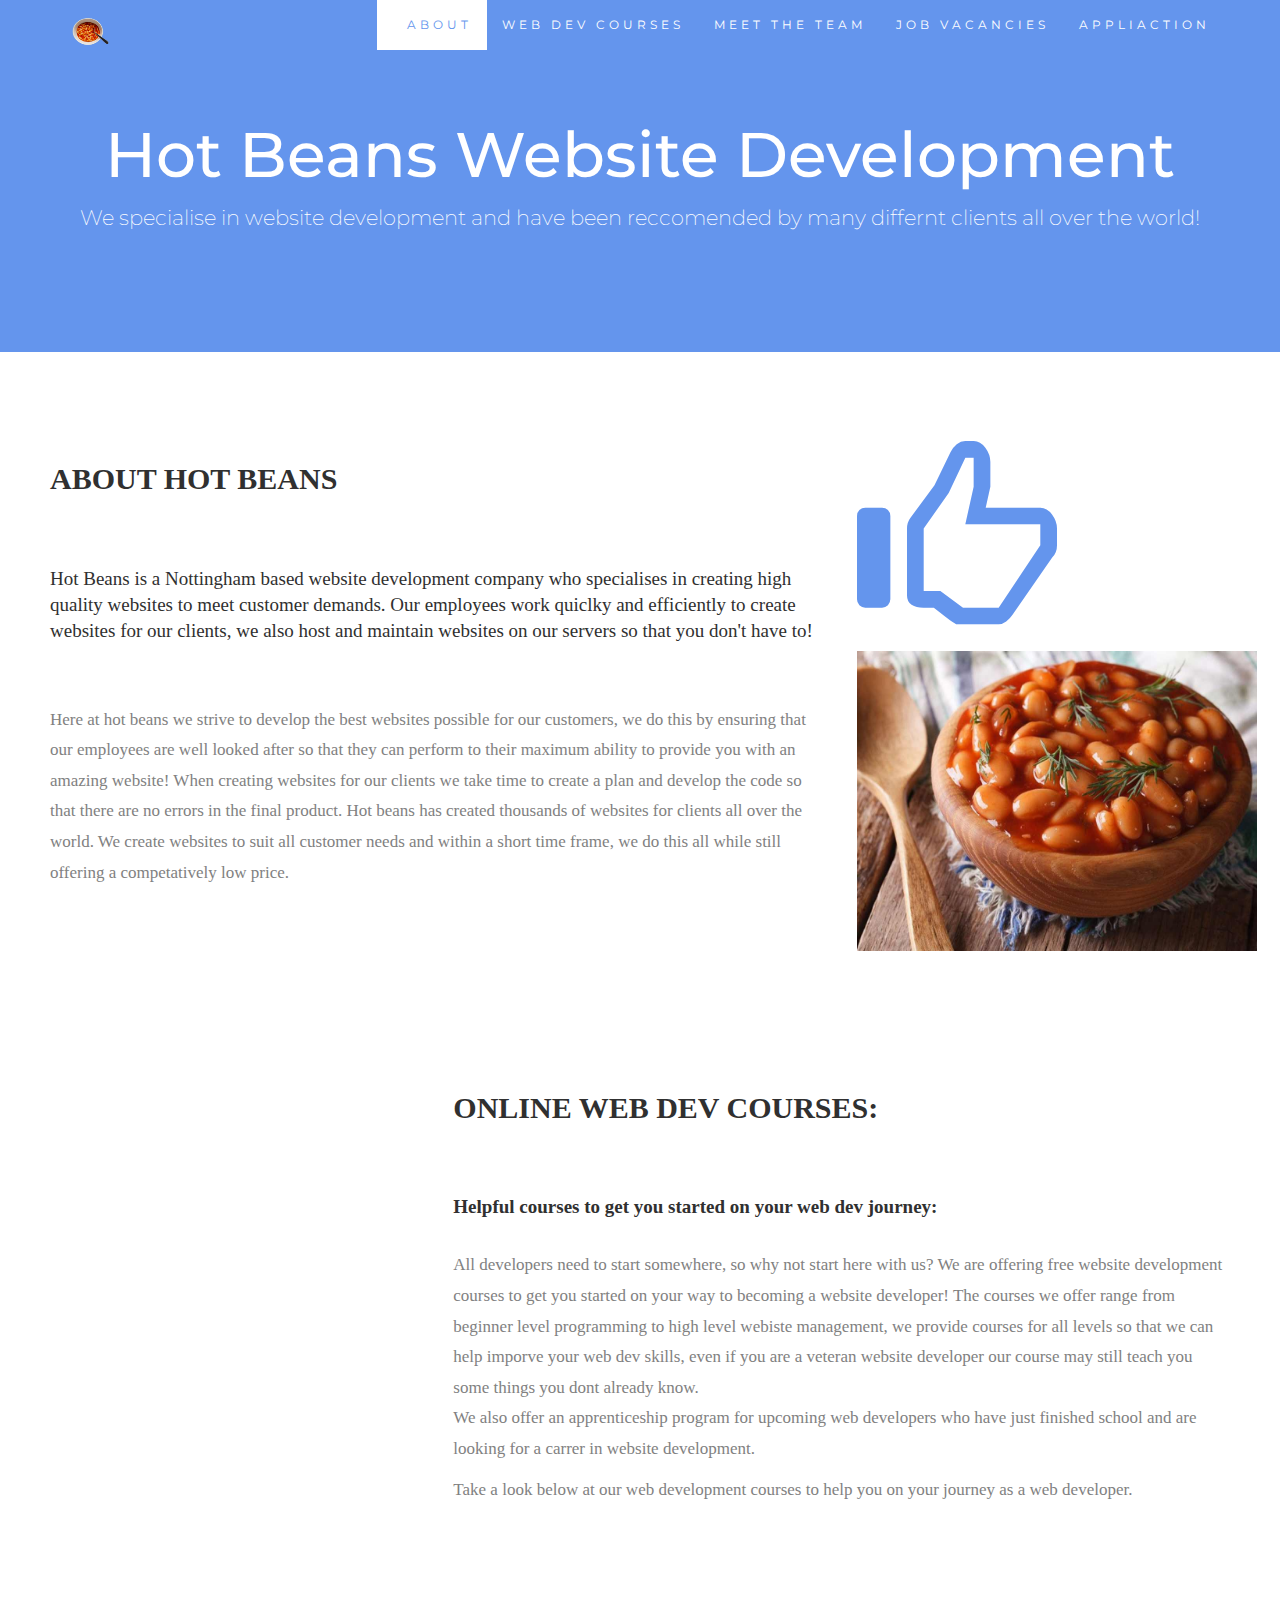
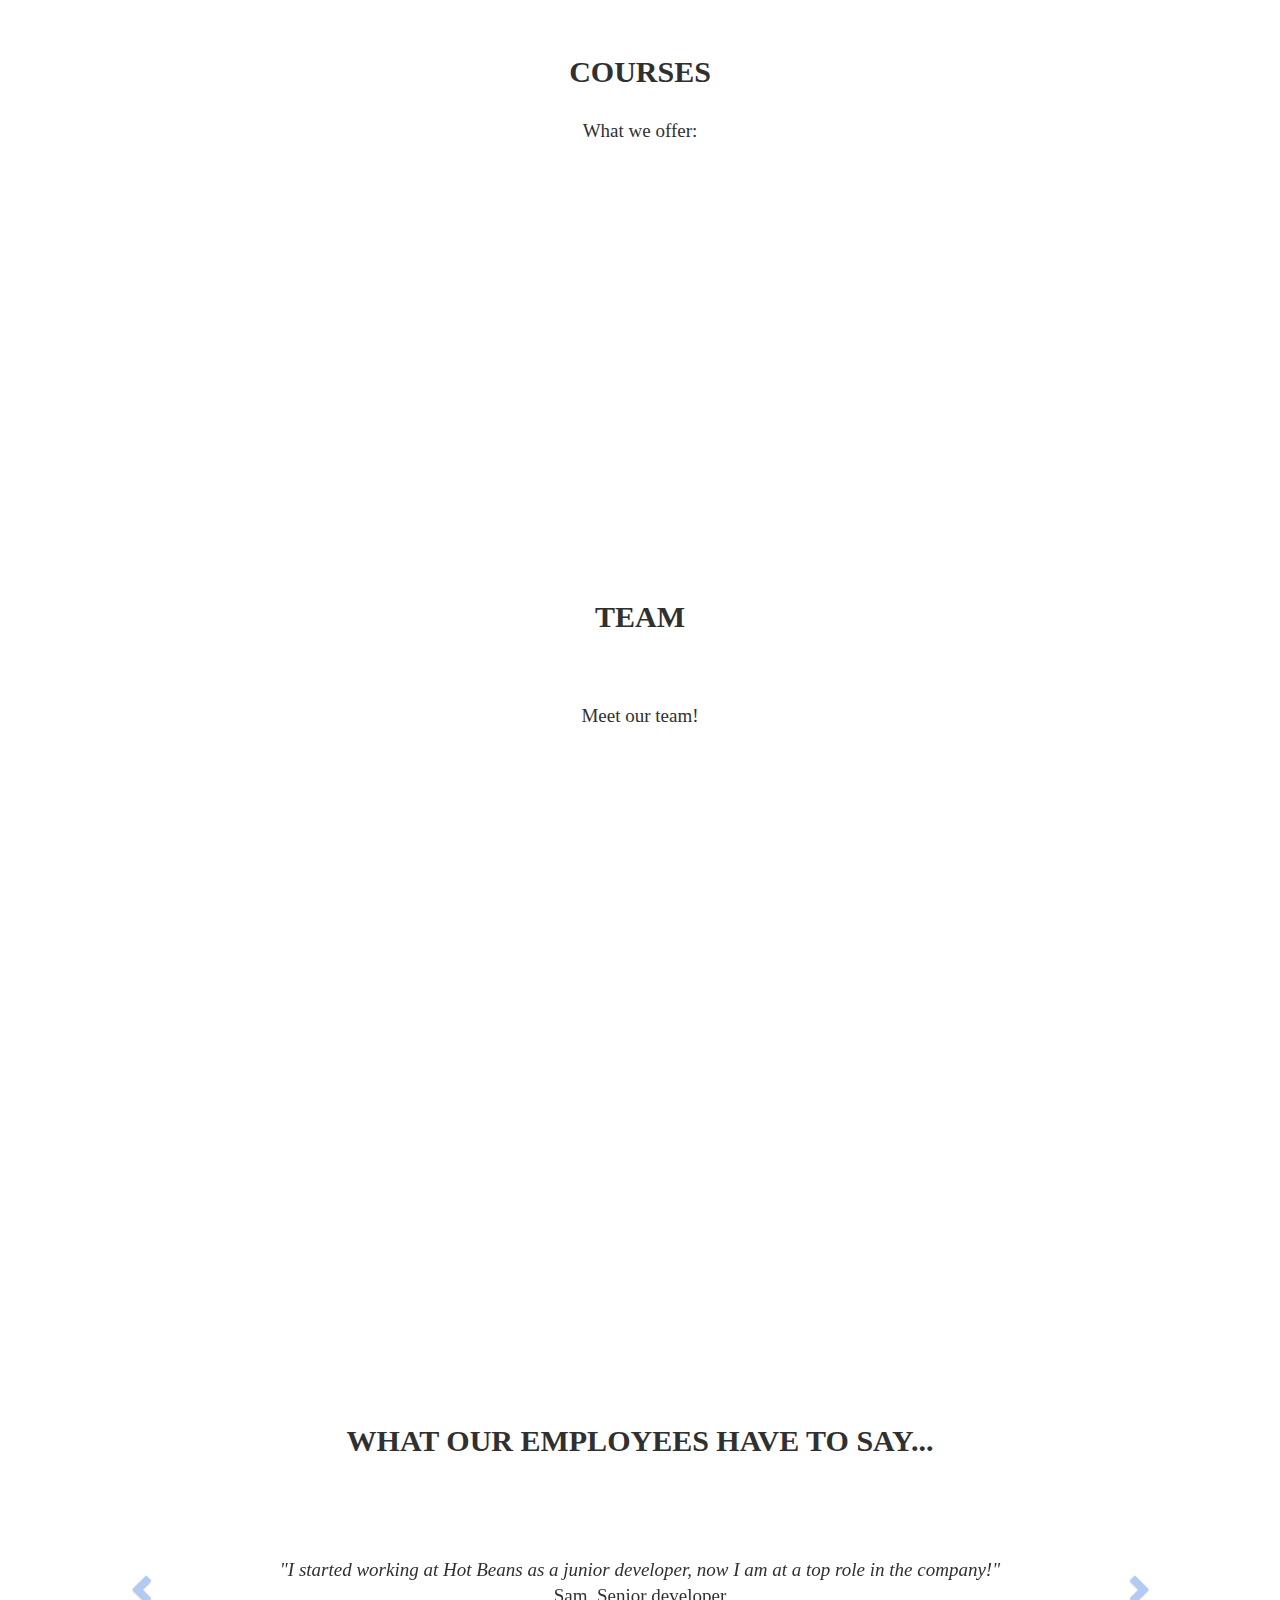
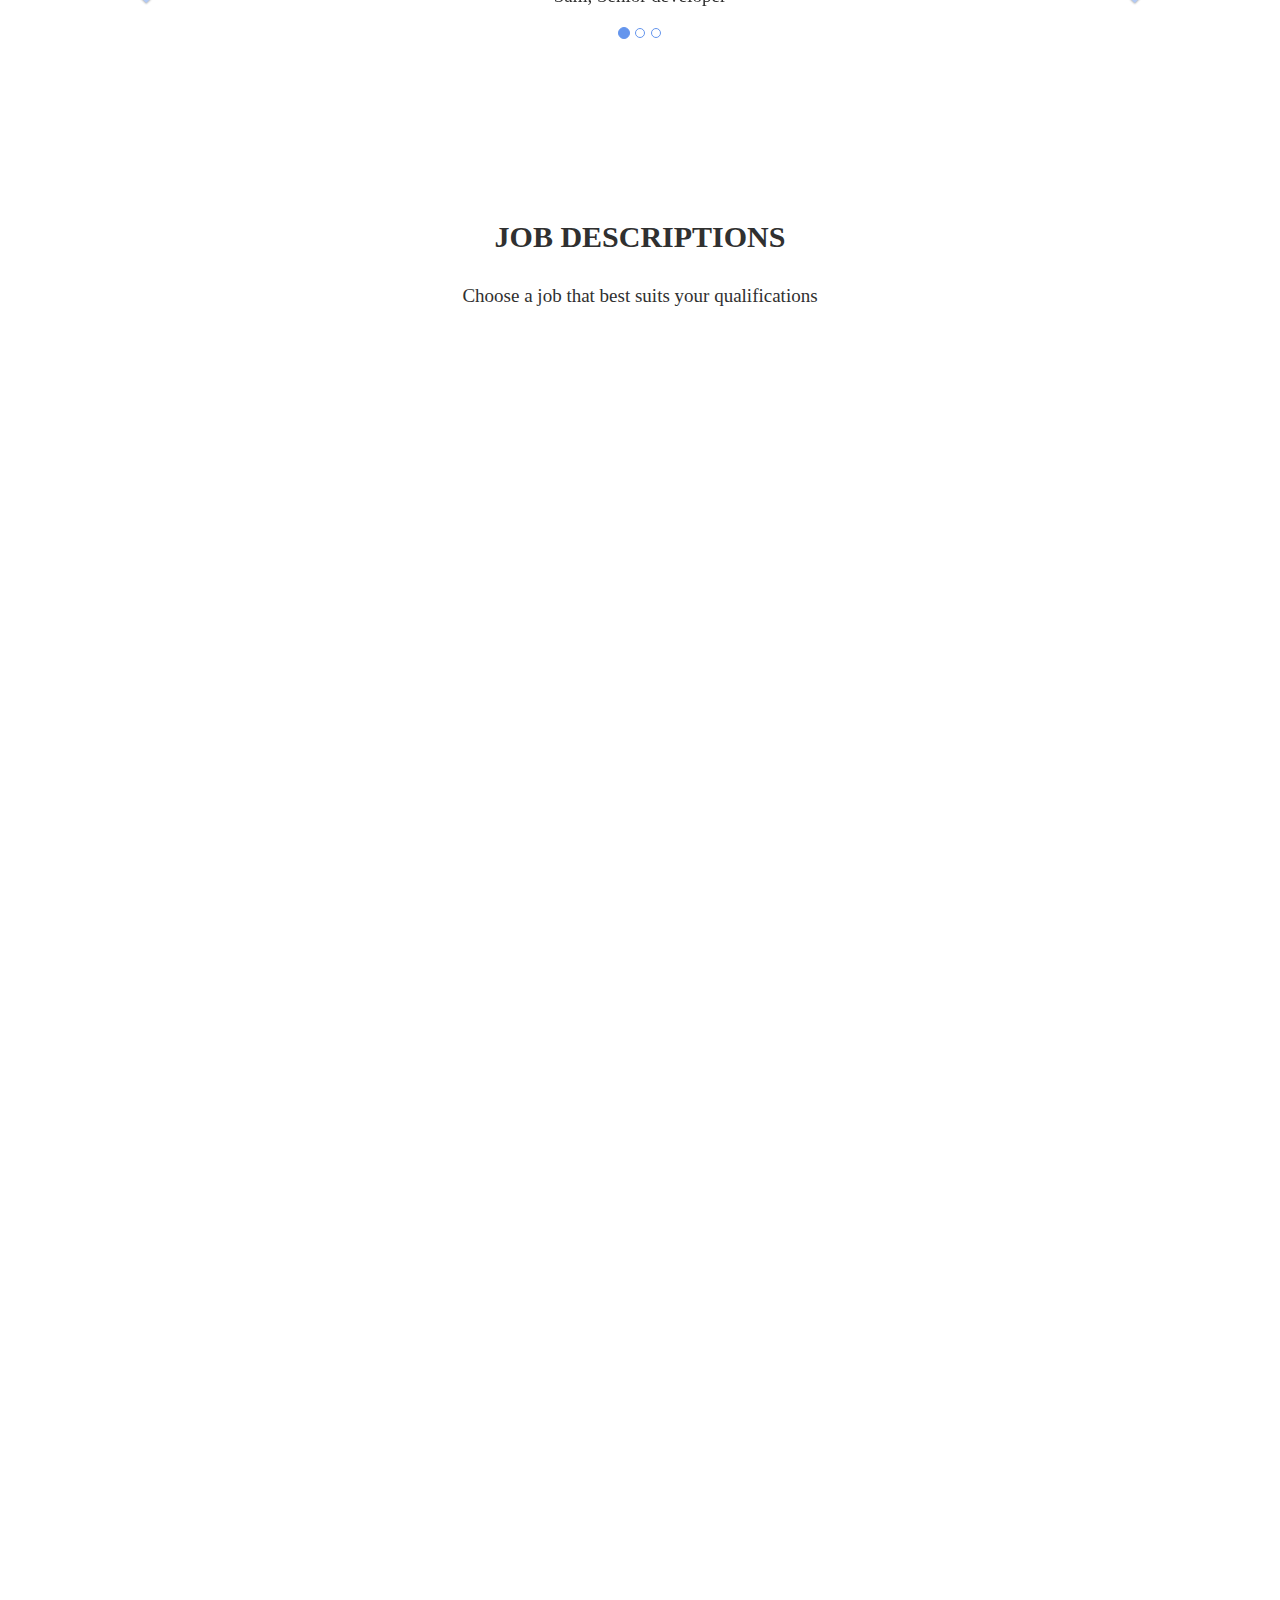
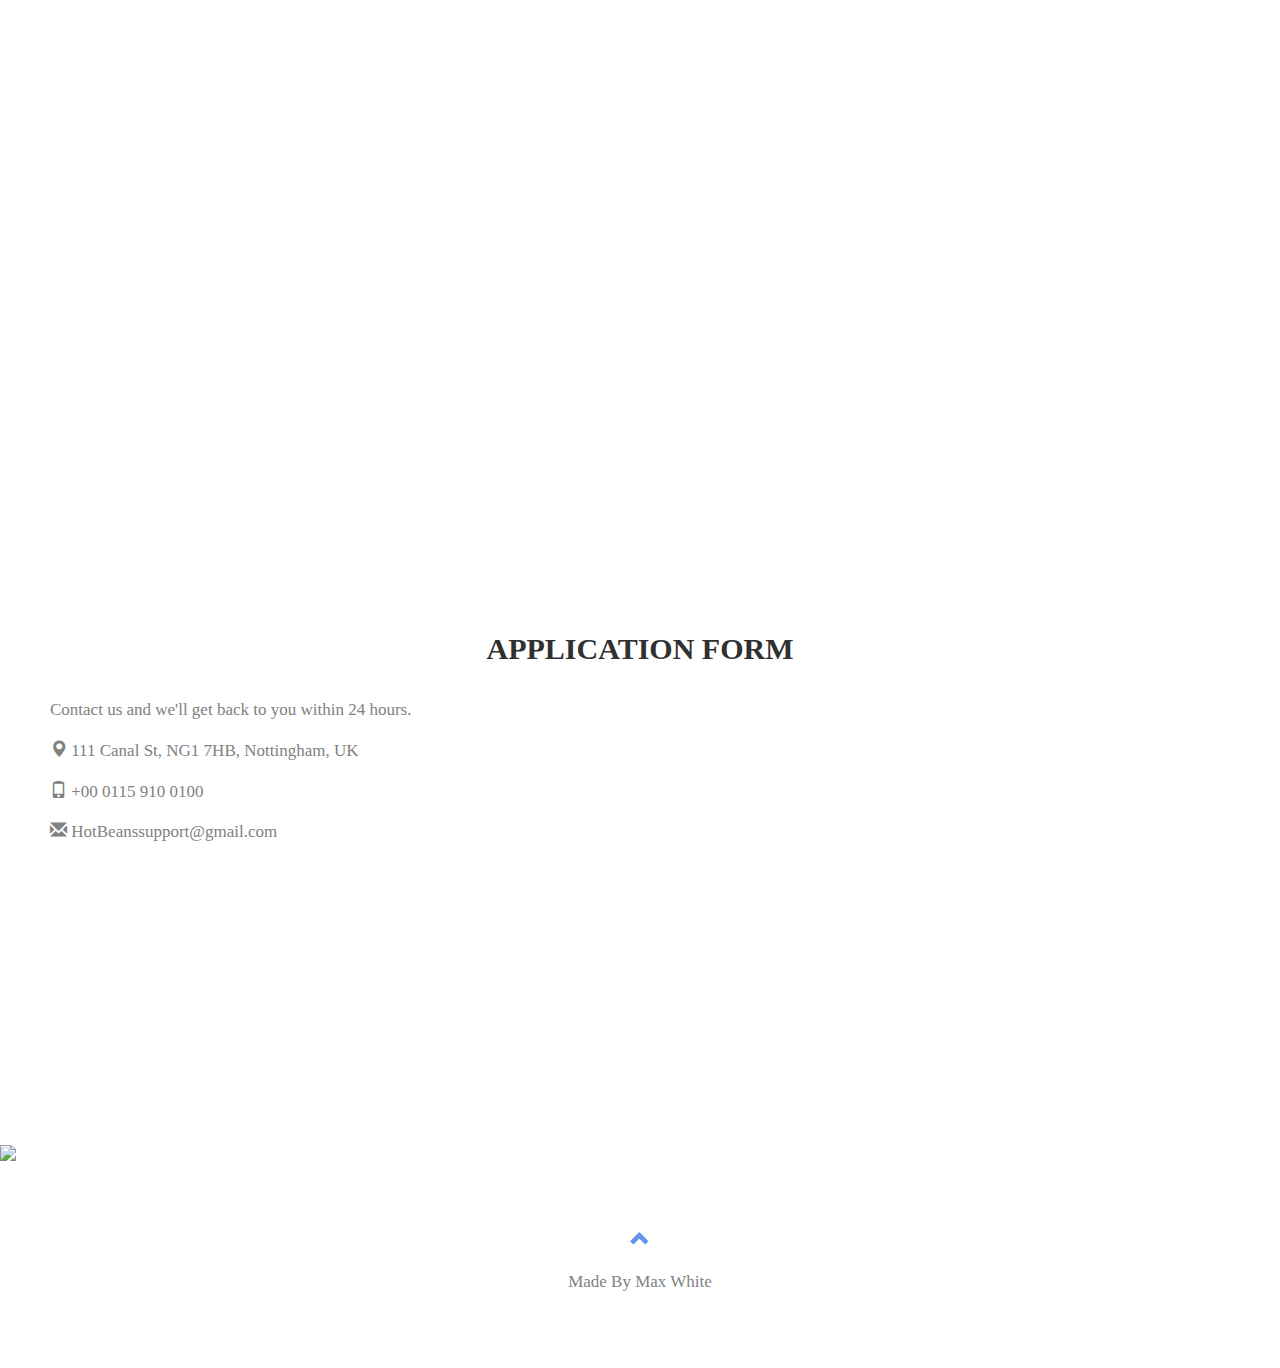
==== index.html @ d97279e7 "second commit" ====
<!DOCTYPE html>
<html lang="en">
<head>
  <!-- Theme Made By www.w3schools.com -->
  <title>Hot Beans Website Development</title>
  <meta charset="utf-8">
  <meta name="viewport" content="width=device-width, initial-scale=1">
  <link rel="stylesheet" href="https://maxcdn.bootstrapcdn.com/bootstrap/3.4.1/css/bootstrap.min.css">
  <link rel="stylesheet" href="styles.css">
  <link href="https://fonts.googleapis.com/css?family=Montserrat" rel="stylesheet" type="text/css">
  <link href="https://fonts.googleapis.com/css?family=Lato" rel="stylesheet" type="text/css">
  <script src="https://ajax.googleapis.com/ajax/libs/jquery/3.5.1/jquery.min.js"></script>
  <script src="https://maxcdn.bootstrapcdn.com/bootstrap/3.4.1/js/bootstrap.min.js"></script>

</head>
<body id="myPage" data-spy="scroll" data-target=".navbar" data-offset="60">

<nav class="navbar navbar-default navbar-fixed-top">
  <div class="container">
    <div class="navbar-header">
      <button type="button" class="navbar-toggle" data-toggle="collapse" data-target="#myNavbar">
        <span class="icon-bar"></span>
        <span class="icon-bar"></span>
        <span class="icon-bar"></span>                        
      </button>
      <a class="navbar-brand" href="#myPage"> <img src="HotBeansLogo.png" width = 40 height = 35>
    </div>
    <div class="collapse navbar-collapse" id="myNavbar">
      <ul class="nav navbar-nav navbar-right">
        <li><a href="#about">ABOUT</a></li>
        <li><a href="#services">WEB DEV COURSES</a></li>
        <li><a href="#portfolio">MEET THE TEAM</a></li>
        <li><a href="#pricing">JOB VACANCIES</a></li>
        <li><a href="#contact">APPLIACTION</a></li>
      </ul>
    </div>
  </div>
</nav>

<div class="jumbotron text-center">
  <h1>Hot Beans Website Development</h1> 
  <p>We specialise in website development and have been reccomended by many differnt clients all over the world!</p> 
  <form>
    <div class="input-group">
      <!input type="email" class="form-control" size="50" placeholder="Email Address" required>
      <!div class="input-group-btn">
        <!button type="button" class="btn btn-danger"></!button>
      </!div>
    </div>
  </form>
</div>

<!-- Container (About Section) -->
<div id="about" class="container-fluid">
  <div class="row">
    <div class="col-sm-8">
      <h2>About Hot Beans </h2><br>
      <h4>Hot Beans is a Nottingham based website development company who specialises in creating high quality websites to meet customer demands. Our employees work quiclky and efficiently to create websites for our clients, we also host and maintain websites on our servers so that you don't have to!</h4><br>
      <p>Here at hot beans we strive to develop the best websites possible for our customers, we do this by ensuring that our employees are well looked after so that they can perform to their maximum ability to provide you with an amazing website! When creating websites for our clients we take time to create a plan and develop the code so that there are no errors in the final product. Hot beans has created thousands of websites for clients all over the world. We create websites to suit all customer needs and within a short time frame, we do this all while still offering a competatively low price.</p>
      
    </div>
    <div class="col-sm-4">
      <span class="glyphicon glyphicon-thumbs-up logo"></span>
      <img src="Beans2.jpg" alt="beans2" width="400" height="300">
    </div>
  </div>
</div>

<div class="container-fluid bg-grey">
  <div class="row">
    <div class="col-sm-4">
      <span class="glyphicon glyphicon-link logo slideanim"></span>
    </div>
    <div class="col-sm-8">
      <h2>Online web dev courses:</h2><br>
      <h4><strong>Helpful courses to get you started on your web dev journey:</strong> </h4>All developers need to start somewhere, so why not start here with us? We are offering free website development courses to get you started on your way to becoming a website developer! 
      The courses we offer range from beginner level programming to high level webiste management, we provide courses for all levels so that we can help imporve your web dev skills, even if you are a veteran website developer our course may still teach you some things you dont already know. <br>
      <p>We also offer an apprenticeship program for upcoming web developers who have just finished school and are looking for a carrer in website development.</p>
      <p>Take a look below at our web development courses to help you on your journey as a web developer.</p>
    </div>
  </div>
</div>

<!-- Container (Services Section) -->
<div id="services" class="container-fluid text-center">
  <h2>COURSES</h2>
  <h4>What we offer:</h4>
  <br>
  <div class="row slideanim">
    <div class="col-sm-4">
      
      <h4>HTML Basics</h4>
      <a href="https://www.w3schools.com/html/html_basic.asp">Basic HTML starter course</a>
    </div>
    <div class="col-sm-4">
      
      <h4>Complete web dev bootcamp (2022)</h4>
      <a href="https://www.udemy.com/course/the-web-developer-bootcamp/">Full website development guide on udemy (Paid)</a>
    </div>
    <div class="col-sm-4">
      
      <h4>CSS Tutorial</h4>
      <a href="https://www.w3schools.com/css/">Beginner CSS tutorial</a>
    </div>
  </div>
  <br><br>
  <div class="row slideanim">
    <div class="col-sm-4">
      
      <h4>JavaScript introduction</h4>
      <a href="https://www.w3schools.com/js/js_intro.asp">Beginners introduction to JavaScript</a>
    </div>
    <div class="col-sm-4">
      
      <h4>Codeacademy Course</h4>
      <a href="https://www.codecademy.com/learn/learn-html">Beginner HTML course (approx 9 hours completion)</a>
    </div>
    <div class="col-sm-4">
      
      <h4 style="color:#303030;">Advanced HTML course</h4>
      <a href="https://learn.shayhowe.com/advanced-html-css/">HTML course (Advanced)</a>
    </div>
  </div>
</div>

<!-- Container (Portfolio Section) -->
<div id="portfolio" class="container-fluid text-center bg-grey">
  <h2>Team</h2><br>
  <h4>Meet our team!</h4>
  <div class="row text-center slideanim">
    <div class="col-sm-4">
      <div class="thumbnail">
        <img src="CEO.jpg" alt="Georgio" width="400" height="300">
        <p><strong>Georgio</strong></p>
        <p>Hot Beans CEO - Georgio</p>
      </div>
    </div>
    <div class="col-sm-4">
      <div class="thumbnail">
        <img src="sam.jpg" alt="Sam" width="400" height="300">
        <p><strong>Sam</strong></p>
        <p>Senior developer</p>
      </div>
    </div>
    <div class="col-sm-4">
      <div class="thumbnail">
        <img src="shay.jpg" alt="Shay" width="400" height="300">
        <p><strong> Shay</strong></p>
        <p>Junior developer</p>
      </div>
    </div>
  </div><br>
  
  <h2>What our employees have to say...</h2>
  <div id="myCarousel" class="carousel slide text-center" data-ride="carousel">
    <!-- Indicators -->
    <ol class="carousel-indicators">
      <li data-target="#myCarousel" data-slide-to="0" class="active"></li>
      <li data-target="#myCarousel" data-slide-to="1"></li>
      <li data-target="#myCarousel" data-slide-to="2"></li>
    </ol>

    <!-- Wrapper for slides -->
    <div class="carousel-inner" role="listbox">
      <div class="item active">
        <h4>"I started working at Hot Beans as a junior developer, now I am at a top role in the company!"<br><span>Sam, Senior developer</span></h4>
      </div>
      <div class="item">
        <h4>"I have been the CEO of Hot Beans for over 5 years, and I could not be happier!"<br><span>Georgio, CEO</span></h4>
      </div>
      <div class="item">
        <h4>"My colleagues at Hot Beans have helped me improve my skills and grow as a website developer."<br><span>Shay, Junior developer</span></h4>
      </div>
    </div>

    <!-- Left and right controls -->
    <a class="left carousel-control" href="#myCarousel" role="button" data-slide="prev">
      <span class="glyphicon glyphicon-chevron-left" aria-hidden="true"></span>
      <span class="sr-only">Previous</span>
    </a>
    <a class="right carousel-control" href="#myCarousel" role="button" data-slide="next">
      <span class="glyphicon glyphicon-chevron-right" aria-hidden="true"></span>
      <span class="sr-only">Next</span>
    </a>
  </div>
</div>

<!-- Container (Pricing Section) -->
<div id="pricing" class="container-fluid">
  <div class="text-center">
    <h2>JOB DESCRIPTIONS</h2>
    <h4>Choose a job that best suits your qualifications</h4>
  </div>
  <div class="row slideanim">
    <div class="col-sm-4 col-xs-12">
      <div class="panel panel-default text-center">
        <div class="panel-heading">
          <h1>Junior developer</h1>
        </div>
        <div class="panel-body">
          <p>Hot Beans is looking for junior web developers!<p>
          <p>Arnold, Nottingham NG5 6BG<p>
          <p>Full time job<p>
          <p>Monday – Friday, no weekends (Optional work from home)<p>
          <p>We are a web development company that have developed hundreds of websites for different clients over the past 6 years.<p>
          <p> We are looking for individuals to join our team who are passionate about web development and programming.</p>
          <p>You must be willing to learn and have a basic understanding of web development concepts.</p>
          <p>Employees must also be dedicated to their work and be able to meet deadlines and collaborate with others on team projects.</p>
          <p> We would love to see you on our team as a junior web developer!</p>
        </div>
        <div class="panel-footer">
          <p>Requirements:</p>
          <p>Proven experience with HTML5, JavaScript and CSS3<p>
          <p>Experience with Microsoft applications (word, excel, etc)<p>
          <p>Be able to write code from scratch</p>
          <p>Write clean and efficient code</p>
          <p>punctual</p>
          <P>Work well with peers</P>
          <p>Experience with version control software(e.g. Github)</p>
          <p>Staying up to date with new and upcoming technologies </p>
        </div>
        <div class="panel-footer"> 
          <p>Benefits:</p>
          <p>Pension plan</p>
          <p>Flexible schedule </p>
          <p>24 days holiday (not including bank holidays)</p>
          <p>Yearly bonus </p>
          <p>Company discounts </p>
          <p>	Paid sick time</p>
          <p>Salary £20k - £30k</p>
          <button class="btn btn-lg">Apply now</button>
        </div>
      </div>      
    </div>     
    <div class="col-sm-4 col-xs-12">
      <div class="panel panel-default text-center">
        <div class="panel-heading">
          <h1>Senior developer</h1>
        </div>
        <div class="panel-body">
          <p>Hot Beans is looking for senior web developers!</p>
          <p>Arnold, Nottingham NG5 6BG</p>
          <p>Full time job</p>
          <p>Monday-Friday (Possible weekend work) </p>
          <p>Hot Beans is looking to hire a new senior developer to join our team.</p>
          <p>We are looking for a person with experience working as a professional web developer. As a member of our team, you can work with our colleagues in the office, or you can work from home (or any other place with a secure internet connection).</p>
          <p>You must be able to work on multiple different projects at once and manage your responsibilities within your role in the company. </p>
          <p>We look forward to seeing you on our team as a senior web developer!</p>
          &nbsp
        </div>
        <div class="panel-footer">
          <p>Requirements:</p>
          <p>2-3 years proven experience with HTML5, JavaScript and CSS3 </p>
          <p>Bachelor’s degree</p>
          <p>Previous experience as a professional web developer</p>
          <p>Experience with database management </p>
          <p>Can write clean and efficient code from scratch </p>
          <p>Expert understanding of web development software and practices </p>
          <p>Excellent problem-solving skills</p>
        </div>
        <div class="panel-footer">
          <p>Benefits:</p>
          <p>Salary £50k-£70k</p>
          <p>28 days holiday (not including bank holidays)</p>
          <p>Flexible hours</p>
          <p>Company car</p>
          <p>Up to £1000 yearly bonus </p>
          <p>International travel </p>
          <p>Pension plan </p>
          <p>	Paid sick time</p>
          <button class="btn btn-lg">Apply now</button> 
        </div>
      </div>      
    </div>       
    <div class="col-sm-4 col-xs-12">
      <div class="panel panel-default text-center">
        <div class="panel-heading">
          <h1>Lead developer</h1>
        </div>
        <div class="panel-body">
          <p>Hot Beans is looking for a new lead developer!</p>
          <p>Arnold, Nottingham NG5 6BG</p>
          <p>Full time job</p>
          <p>Tuesday-Saturday </p>
          <p>We are currently looking for a new lead developer to join our team here at Hot Beans. </p>
          <p>As a lead developer, you will take on a leadership role which comes with a lot of challenges and responsibilities</p>
          <p>Lead developers must be able to think fast and work with multiple different technologies and software. </p>
          <p>You must be able to clearly communicate ideas and direct a large development team in order to create software to meet a client’s requirements and deadlines. </p>
          <p>Lead developers have the option of working in the HQ office or working remotely from home. We look forward to seeing you on our team as a lead developer!</p>
        </div>
        <div class="panel-footer">
          <p>Requirements:</p>
          <p>	3+ years’ experience as a web developer </p>
          <p>	Proven experience with HTML5, JavaScript and CSS3</p>
          <p>	Highly technically competent </p>
          <p>Bachelor’s degree</p>
          <p>	Experienced in leadership and management skills </p>
          <p>	Ability to manage a team to meet deadlines for clients</p>
          <p>	Great problem-solving and communication skills </p>
        </div>
        <div class="panel-footer">
          <p>Benefits:</p>
          <p>	Salary £60k-£90k</p>
          <p>	35 days holiday (not including bank holidays)</p>
          <p>	Flexible hours</p>
          <p>	Company car</p>
          <p>	Pension plan</p>
          <p>	Health insurance</p>
          <p>	Paid sick time</p>
          <button class="btn btn-lg">Apply now</button>
        </div>
      </div>      
    </div>    
  </div>
</div>

<!-- Container (Contact Section) -->
<div id="contact" class="container-fluid bg-grey">
  <h2 class="text-center">Application Form</h2>
  <div class="row">
    <div class="col-sm-5">
      <p>Contact us and we'll get back to you within 24 hours.</p>
      <p><span class="glyphicon glyphicon-map-marker"></span> 111 Canal St, NG1 7HB, Nottingham, UK</p>
      <p><span class="glyphicon glyphicon-phone"></span> +00 0115 910 0100</p>
      <p><span class="glyphicon glyphicon-envelope"></span> HotBeanssupport@gmail.com</p>
    </div>
    <div class="col-sm-7 slideanim">
      <div class="row">
        <div class="col-sm-6 form-group">
          <input class="form-control" id="name" name="name" placeholder="Name" type="text" required>
        </div>
        <div class="col-sm-6 form-group">
          <input class="form-control" id="email" name="email" placeholder="Email" type="email" required>
        </div>
        <div class="col-sm-6 form-group">
          <input class="form-control" id="job" name="job" placeholder="Job Role" type="text" required>
        </div>
      </div>
      <textarea class="form-control" id="comments" name="comments" placeholder="short explanation of why you want to apply: " rows="5"></textarea><br>
      <div class="row">
        <div class="col-sm-6 form-group">
          <p>Attatch CV</p>
          <input class="form-control" id="CV" name="CV" placeholder="Attatch CV" type="file" required>
        </div>
        <div class="col-sm-12 form-group">
          <button class="btn btn-default pull-right" type="submit">Send</button>
        </div>
      </div>
    </div>
  </div>
</div>

<!-- Image of location/map -->
<img src="Nottsmap.jpg" class="w3-image w3-greyscale-min" style="width:100%">

<footer class="container-fluid text-center">
  <a href="#myPage" title="To Top">
    <span class="glyphicon glyphicon-chevron-up"></span>
  </a>
  <p>Made By Max White</p>
</footer>

<script>
$(document).ready(function(){
  // Add smooth scrolling to all links in navbar + footer link
  $(".navbar a, footer a[href='#myPage']").on('click', function(event) {
    // Make sure this.hash has a value before overriding default behavior
    if (this.hash !== "") {
      // Prevent default anchor click behavior
      event.preventDefault();

      // Store hash
      var hash = this.hash;

      // Using jQuery's animate() method to add smooth page scroll
      // The optional number (900) specifies the number of milliseconds it takes to scroll to the specified area
      $('html, body').animate({
        scrollTop: $(hash).offset().top
      }, 900, function(){
   
        // Add hash (#) to URL when done scrolling (default click behavior)
        window.location.hash = hash;
      });
    } // End if
  });
  
  $(window).scroll(function() {
    $(".slideanim").each(function(){
      var pos = $(this).offset().top;

      var winTop = $(window).scrollTop();
        if (pos < winTop + 600) {
          $(this).addClass("slide");
        }
    });
  });
})
</script>

</body>
</html>
---- styles.css ----
body {
    font: 400 17px Garamond, serif;
    line-height: 1.8;
    color: #818181;
  }
  h2 {
    font-size: 30px;
    text-transform: uppercase;
    color: #303030;
    font-weight: 600;
    margin-bottom: 30px;
  }
  h4 {
    font-size: 19px;
    line-height: 1.375em;
    color: #303030;
    font-weight: 400;
    margin-bottom: 30px;
  }  
  .jumbotron {
    background-color: #6495ED	;
    color: #fff;
    padding: 100px 25px;
    font-family: Montserrat, sans-serif;
  }
  .container-fluid {
    padding: 60px 50px;
  }
  .bg-grey {
    background-color: #fff;
  }
  .logo-small {
    color:    #0047AB;
    font-size: 50px;
  }
  .logo {
    color: #6495ED
    ;
    font-size: 200px;
  }
  .thumbnail {
    padding: 0 0 15px 0;
    border: none;
    border-radius: 0;
  }
  .thumbnail img {
    width: 100%;
    height: 100%;
    margin-bottom: 10px;
  }
  .carousel-control.right, .carousel-control.left {
    background-image: none;
    color: #6495ED	;
  }
  .carousel-indicators li {
    border-color: #6495ED;
  }
  .carousel-indicators li.active {
    background-color: #6495ED;
  }
  .item h4 {
    font-size: 19px;
    line-height: 1.375em;
    font-weight: 400;
    font-style: italic;
    margin: 70px 0;
  }
  .item span {
    font-style: normal;
  }
  .panel {
    border: 1px solid #0047AB	; 
    border-radius:0 !important;
    transition: box-shadow 0.5s;
  }
  .panel:hover {
    box-shadow: 5px 0px 40px rgba(0,0,0, .2);
  }
  .panel-footer .btn:hover {
    border: 1px solid #6495ED;
    background-color: #fff !important;
    color: #6495ED;
  }
  .panel-heading {
    color: #fff !important;
    background-color: #0047AB	 !important;
    padding: 25px;
    border-bottom: 1px solid transparent;
    border-top-left-radius: 0px;
    border-top-right-radius: 0px;
    border-bottom-left-radius: 0px;
    border-bottom-right-radius: 0px;
  }
  .panel-footer {
    background-color: white !important;
  }
  .panel-footer h3 {
    font-size:32px;
  }
  .panel-footer h4 {
    color: #aaa;
    font-size: 14px;
  }
  .panel-footer .btn {
    margin: 20px 0;
    background-color: #0047AB;
    color: #fff;
  }
  .navbar {
    margin-bottom: 0;
    background-color: #6495ED;
    z-index: 9999;
    border: 0;
    font-size: 12px !important;
    line-height: 1.42857143 !important;
    letter-spacing: 4px;
    border-radius: 0;
    font-family: Montserrat, sans-serif;
  }
  .navbar li a, .navbar .navbar-brand {
    color: #fff !important;
  }
  .navbar-nav li a:hover, .navbar-nav li.active a {
    color: #6495ED !important;
    background-color: #fff !important;
  }
  .navbar-default .navbar-toggle {
    border-color: transparent;
    color: #fff !important;
  }
  footer .glyphicon {
    font-size: 20px;
    margin-bottom: 20px;
    color: #6495ED;
  }
  .slideanim {visibility:hidden;}
  .slide {
    animation-name: slide;
    -webkit-animation-name: slide;
    animation-duration: 1s;
    -webkit-animation-duration: 1s;
    visibility: visible;
  }
  @keyframes slide {
    0% {
      opacity: 0;
      transform: translateY(70%);
    } 
    100% {
      opacity: 1;
      transform: translateY(0%);
    }
  }
  @-webkit-keyframes slide {
    0% {
      opacity: 0;
      -webkit-transform: translateY(70%);
    } 
    100% {
      opacity: 1;
      -webkit-transform: translateY(0%);
    }
  }
  @media screen and (max-width: 768px) {
    .col-sm-4 {
      text-align: center;
      margin: 25px 0;
    }
    .btn-lg {
      width: 100%;
      margin-bottom: 35px;
    }
  }
  @media screen and (max-width: 480px) {
    .logo {
      font-size: 150px;
    }
  }
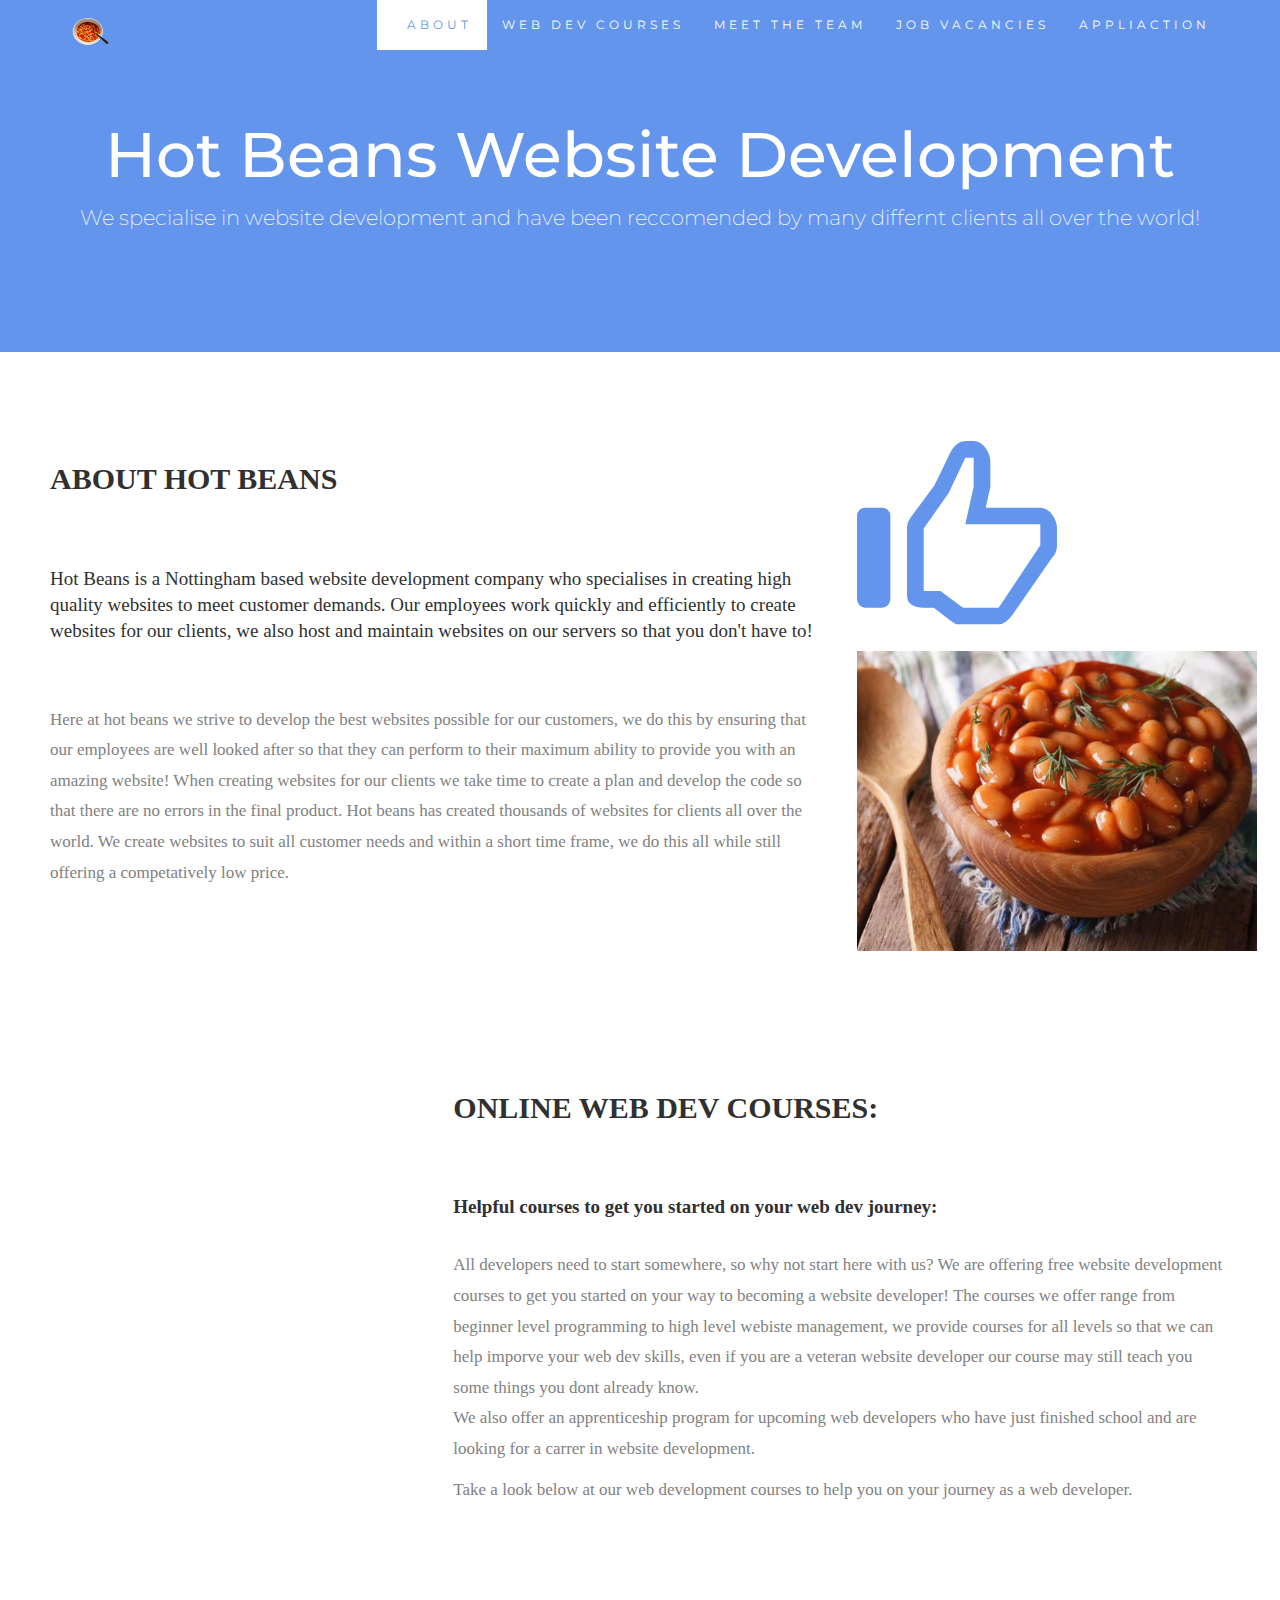
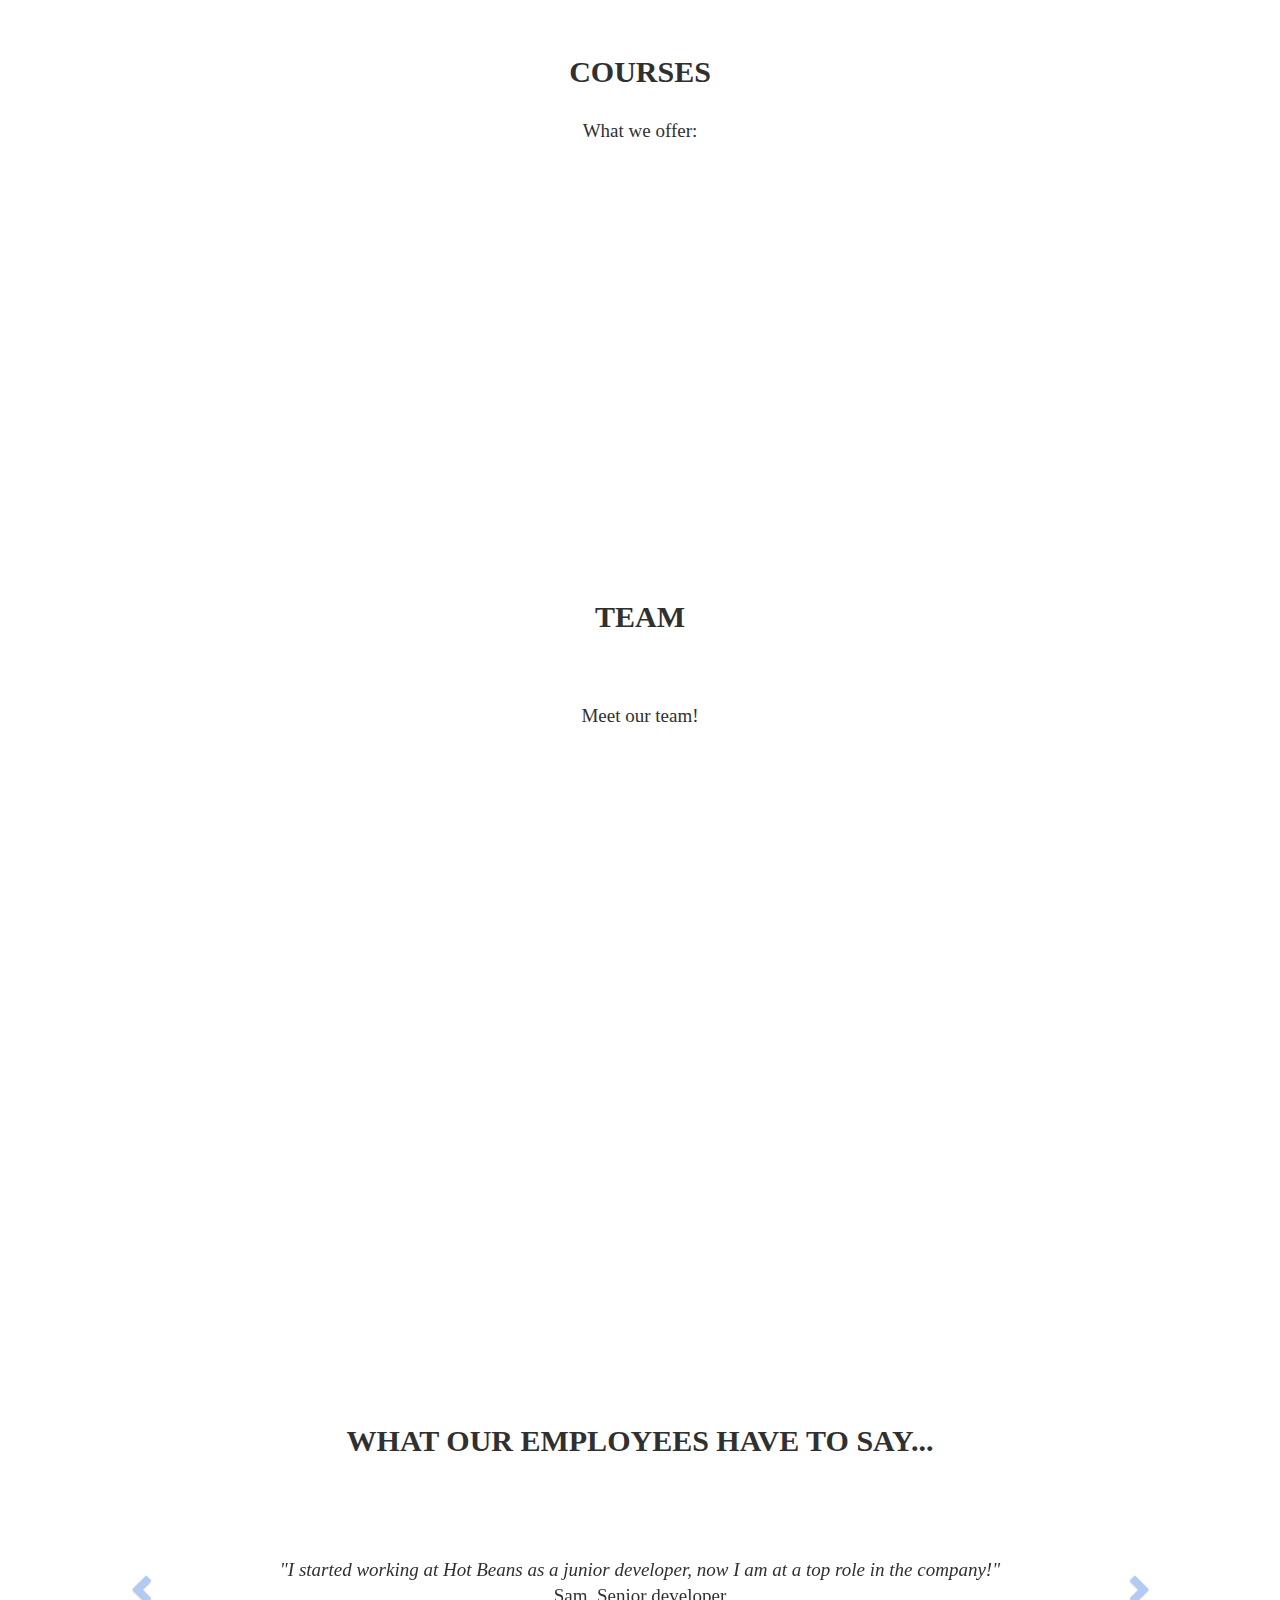
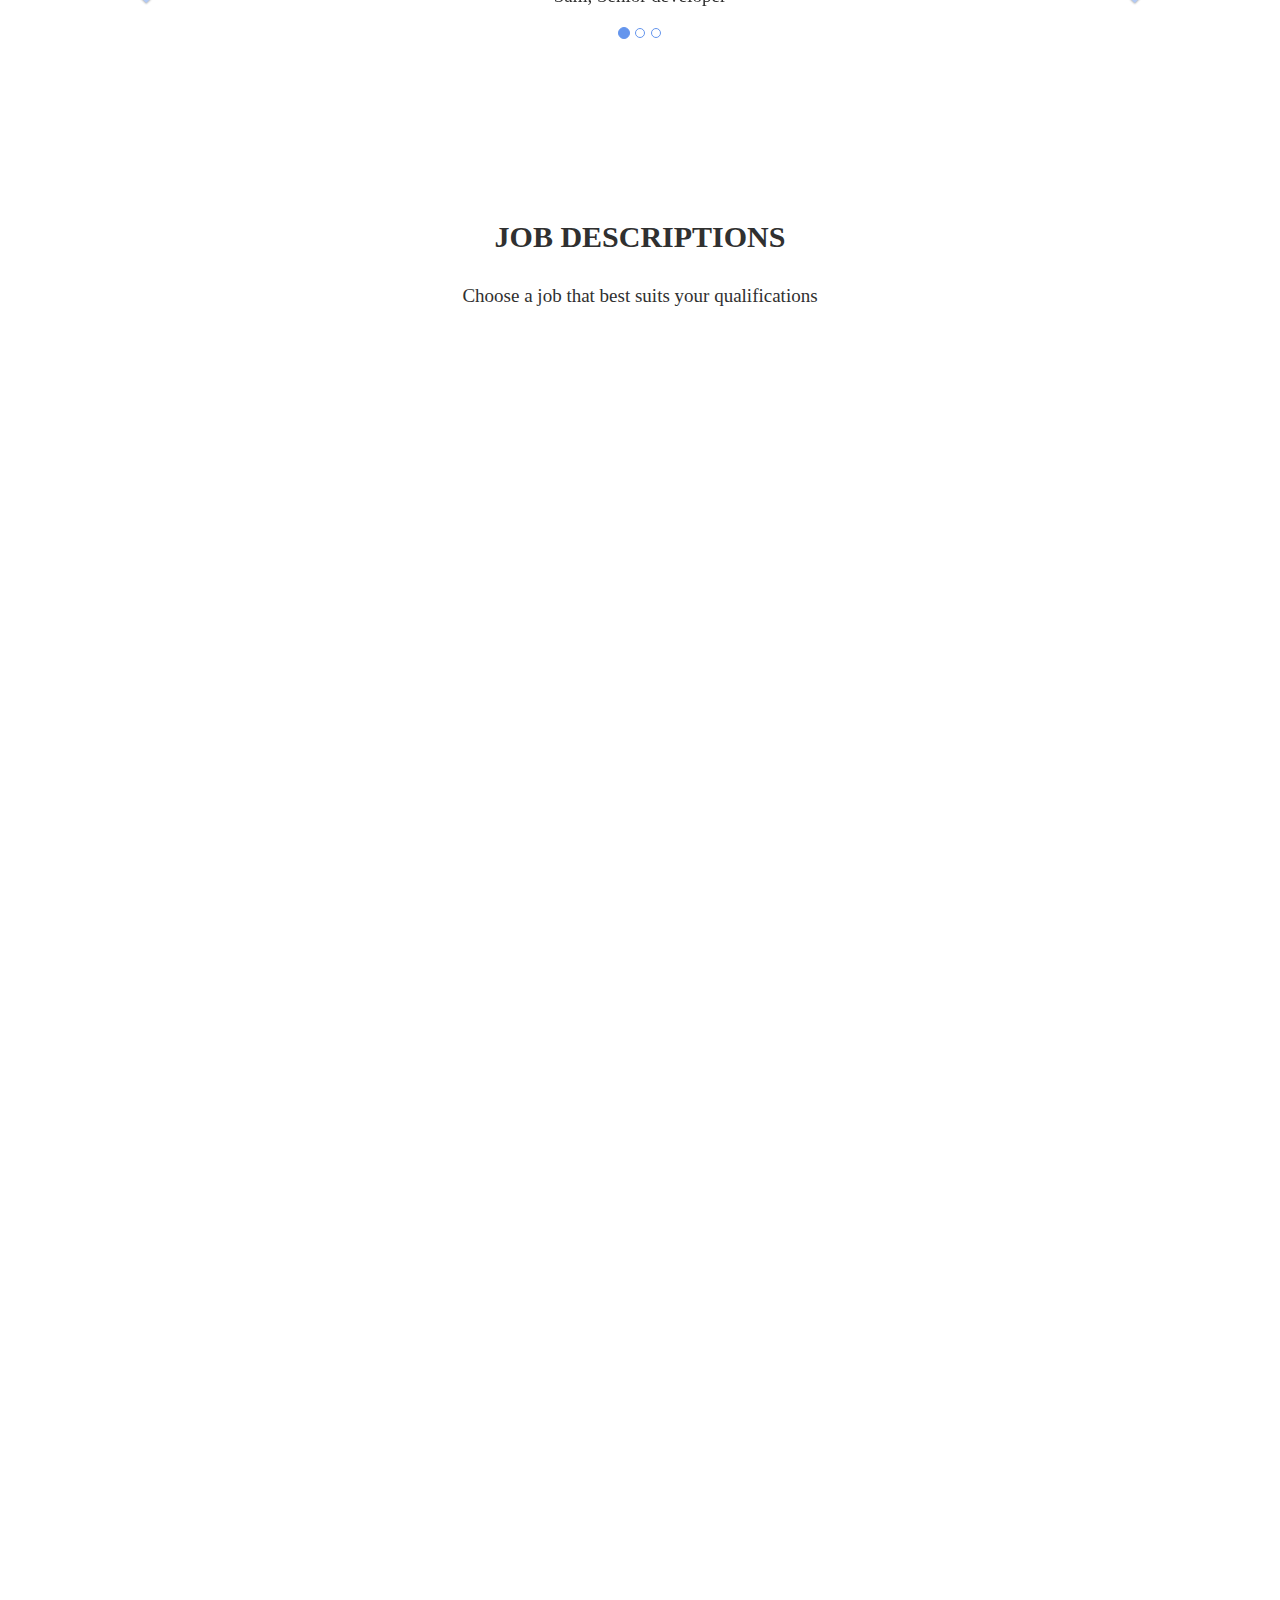
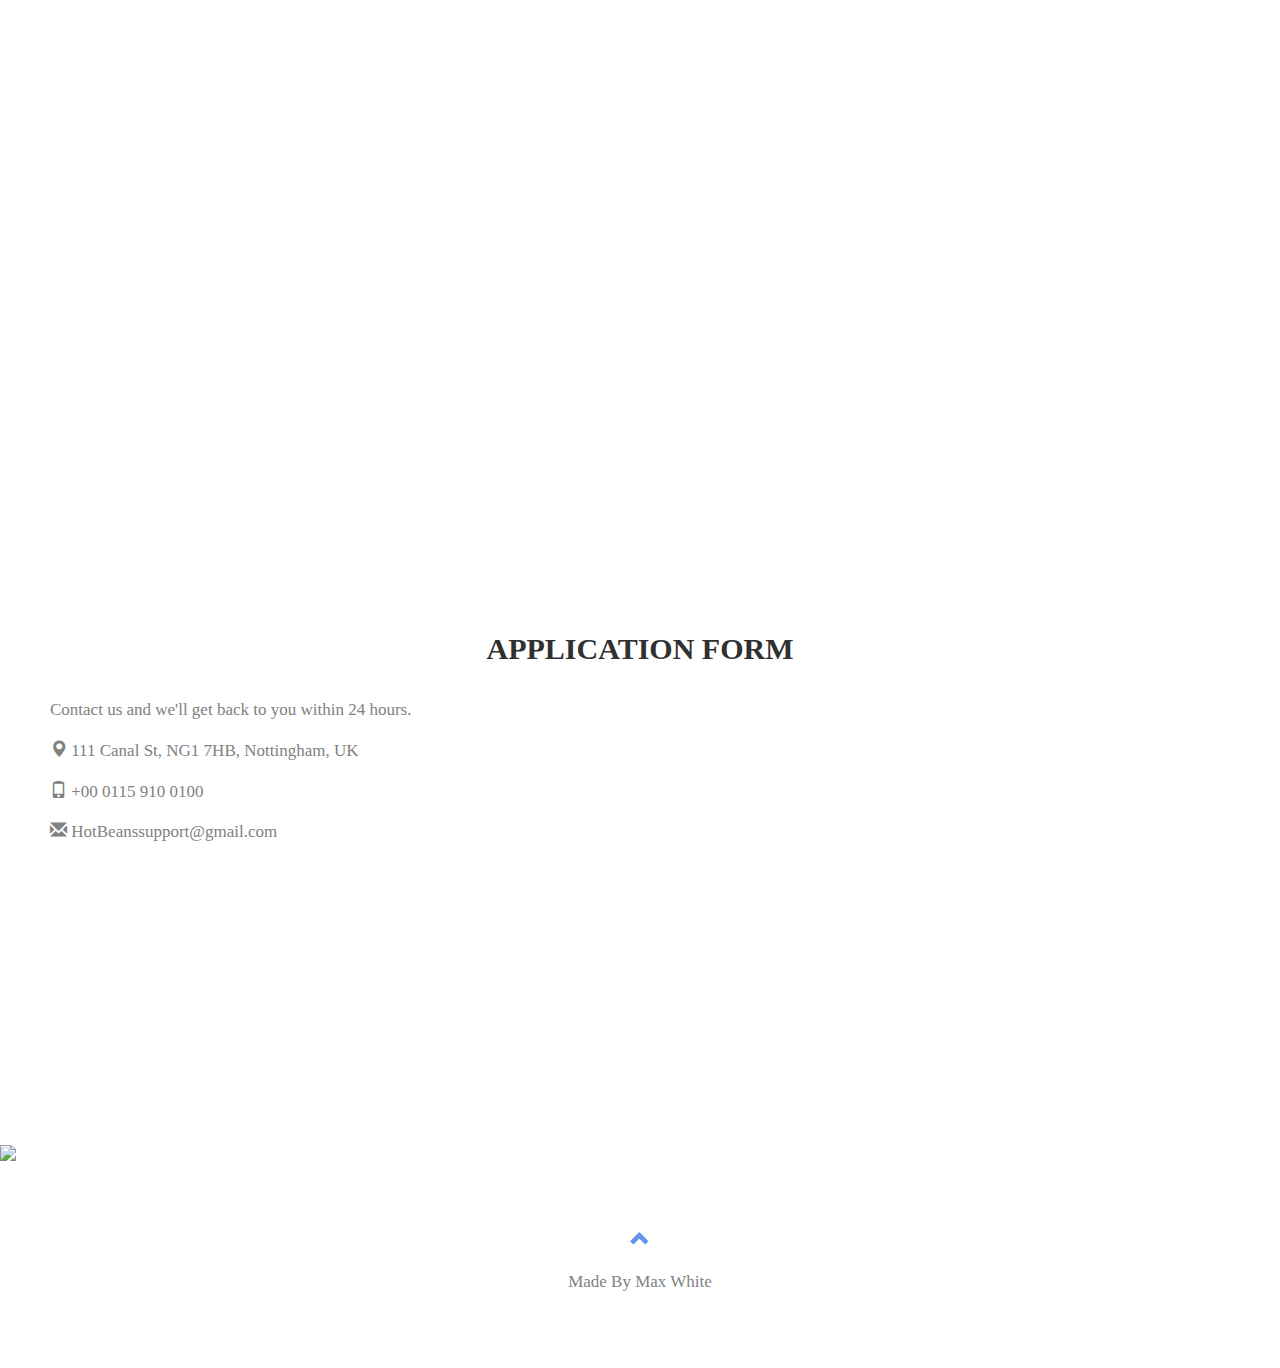
==== commit ff469c76: "Update index.html" ====
--- a/index.html
+++ b/index.html
@@ -55,7 +55,7 @@
   <div class="row">
     <div class="col-sm-8">
       <h2>About Hot Beans </h2><br>
-      <h4>Hot Beans is a Nottingham based website development company who specialises in creating high quality websites to meet customer demands. Our employees work quiclky and efficiently to create websites for our clients, we also host and maintain websites on our servers so that you don't have to!</h4><br>
+      <h4>Hot Beans is a Nottingham based website development company who specialises in creating high quality websites to meet customer demands. Our employees work quickly and efficiently to create websites for our clients, we also host and maintain websites on our servers so that you don't have to!</h4><br>
       <p>Here at hot beans we strive to develop the best websites possible for our customers, we do this by ensuring that our employees are well looked after so that they can perform to their maximum ability to provide you with an amazing website! When creating websites for our clients we take time to create a plan and develop the code so that there are no errors in the final product. Hot beans has created thousands of websites for clients all over the world. We create websites to suit all customer needs and within a short time frame, we do this all while still offering a competatively low price.</p>
       
     </div>
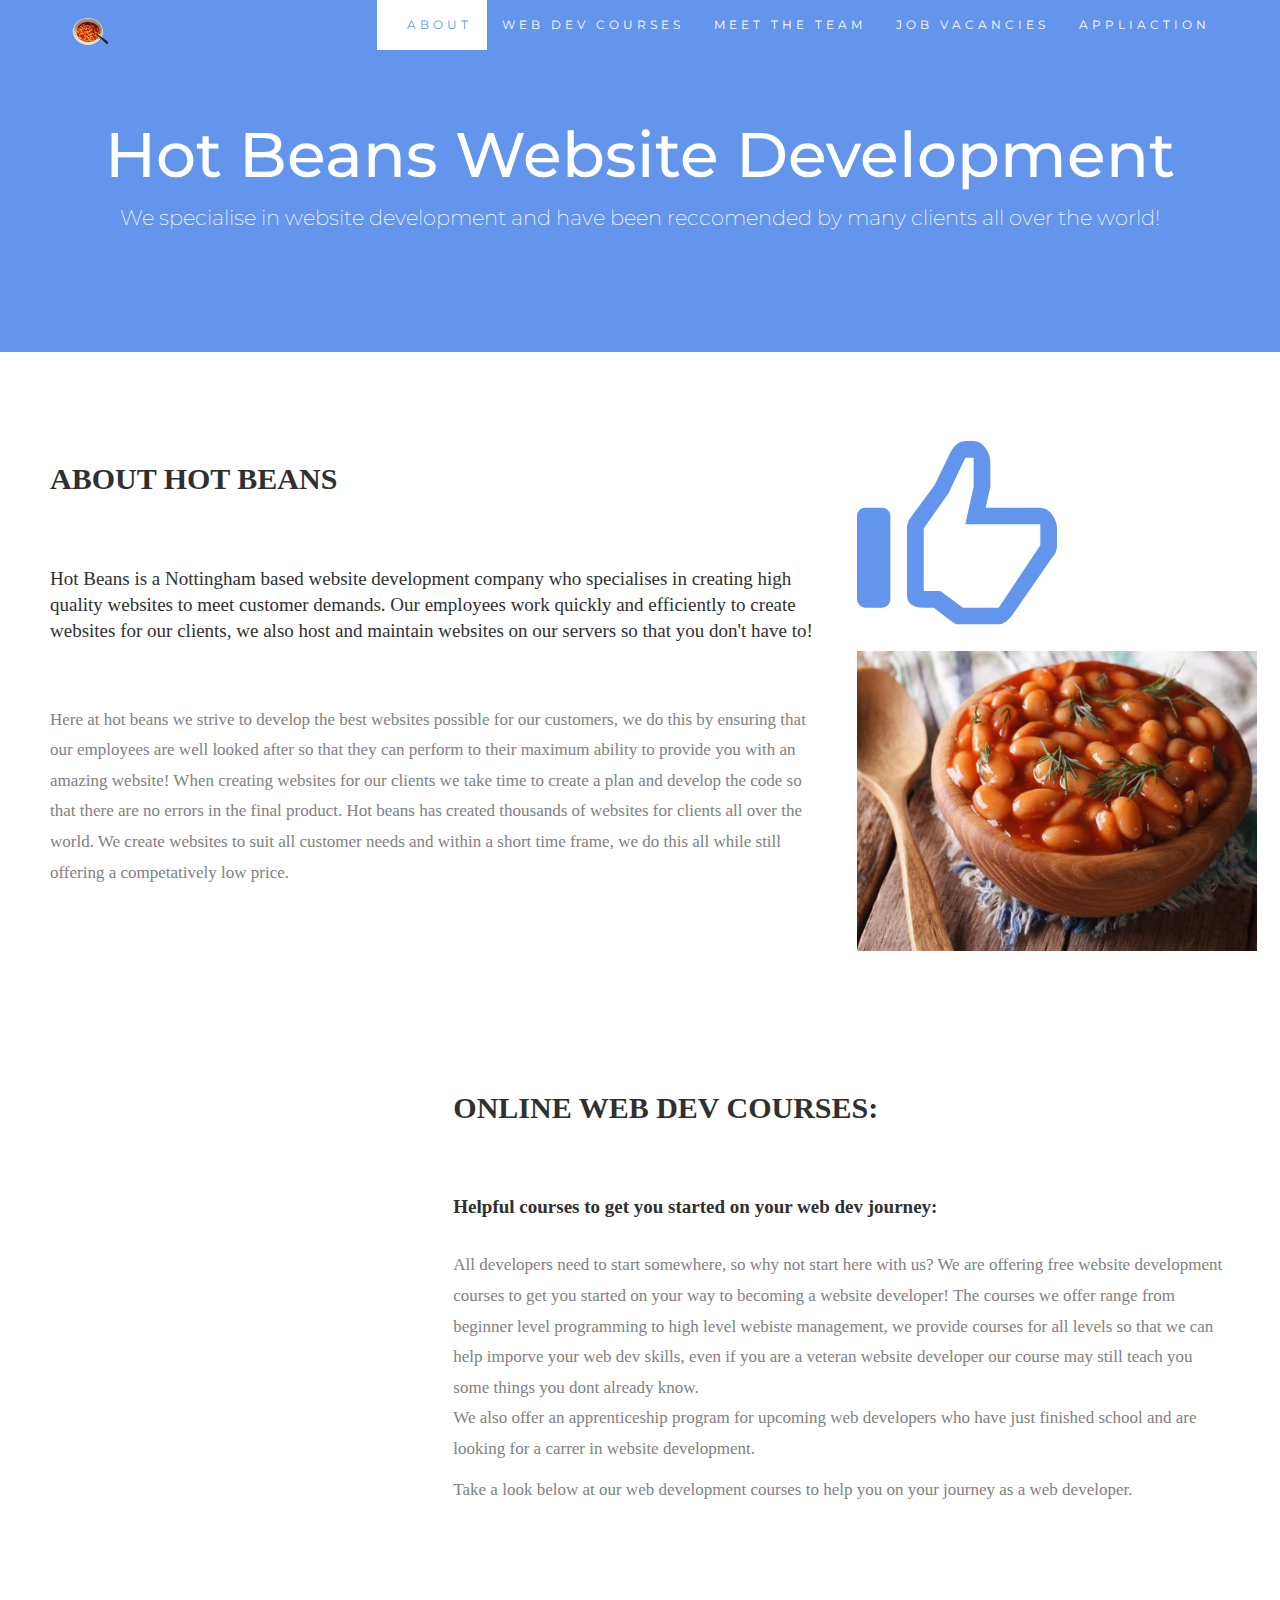
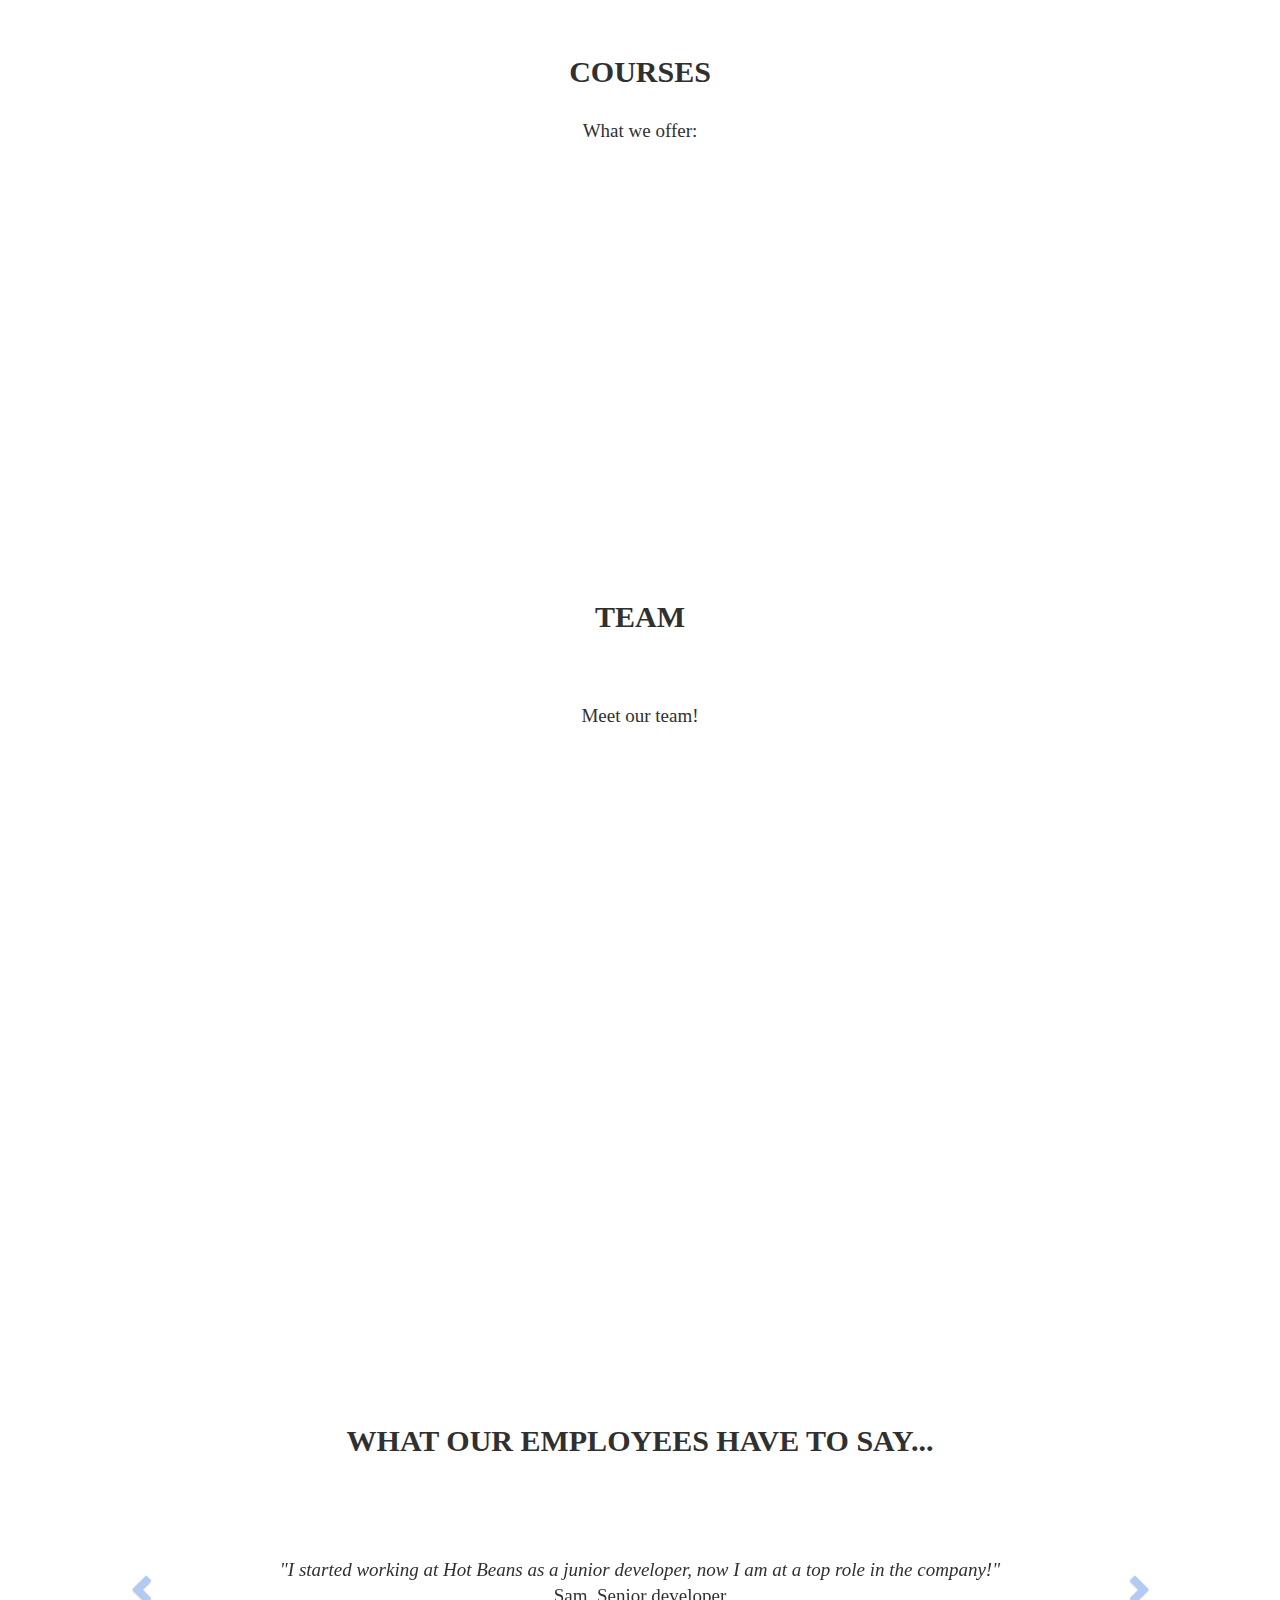
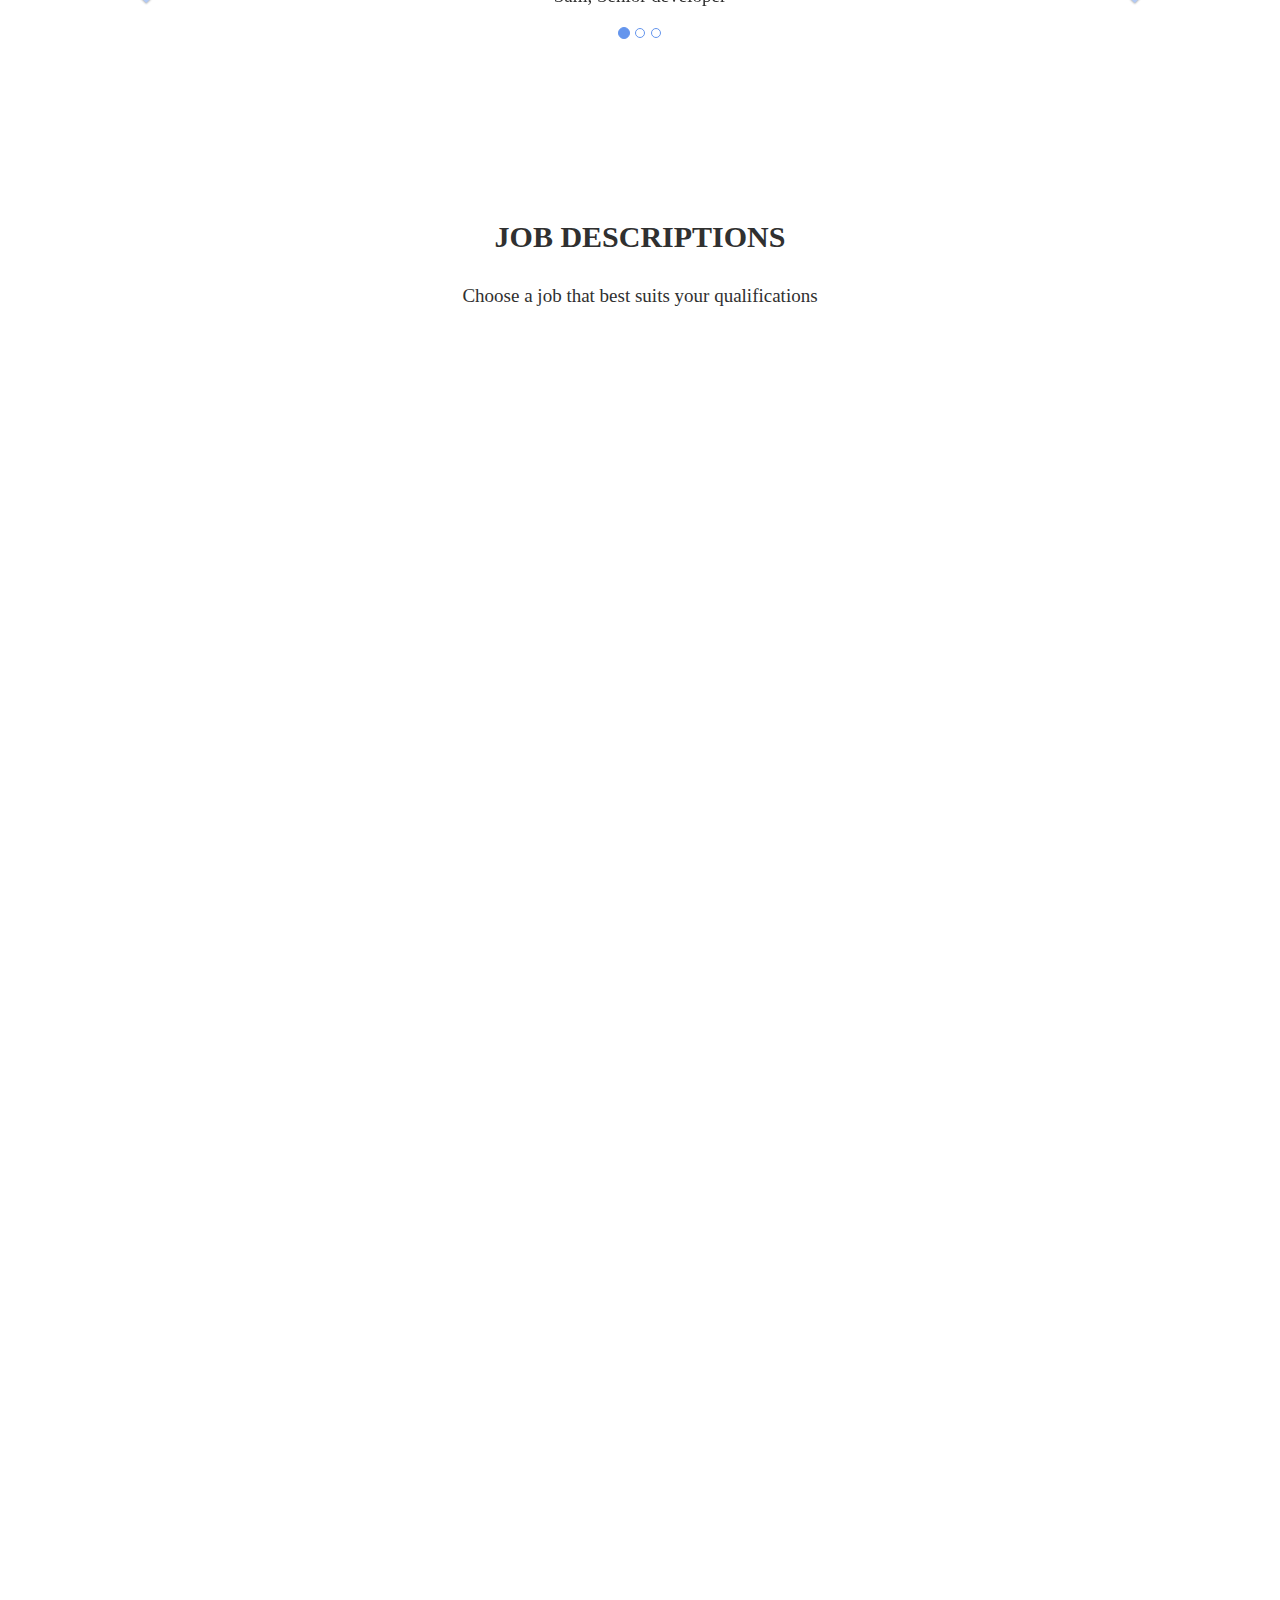
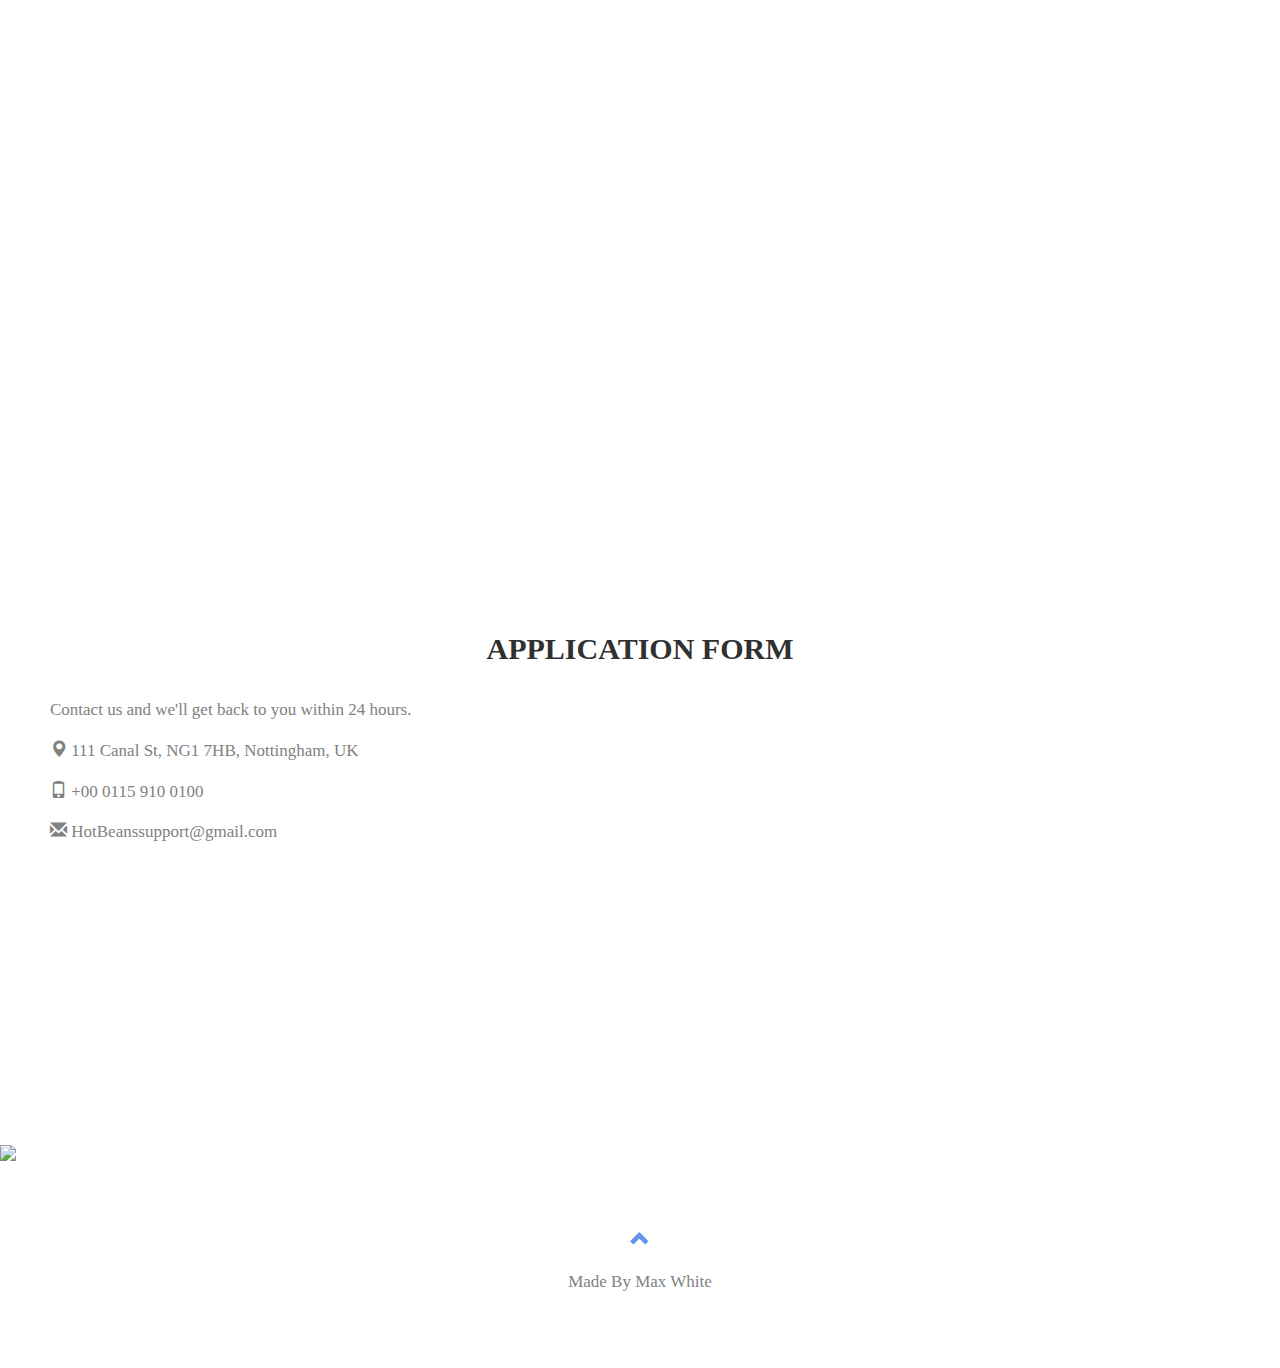
==== commit 9ef43a64: "Update index.html" ====
--- a/index.html
+++ b/index.html
@@ -39,7 +39,7 @@
 
 <div class="jumbotron text-center">
   <h1>Hot Beans Website Development</h1> 
-  <p>We specialise in website development and have been reccomended by many differnt clients all over the world!</p> 
+  <p>We specialise in website development and have been reccomended by many clients all over the world!</p> 
   <form>
     <div class="input-group">
       <!input type="email" class="form-control" size="50" placeholder="Email Address" required>
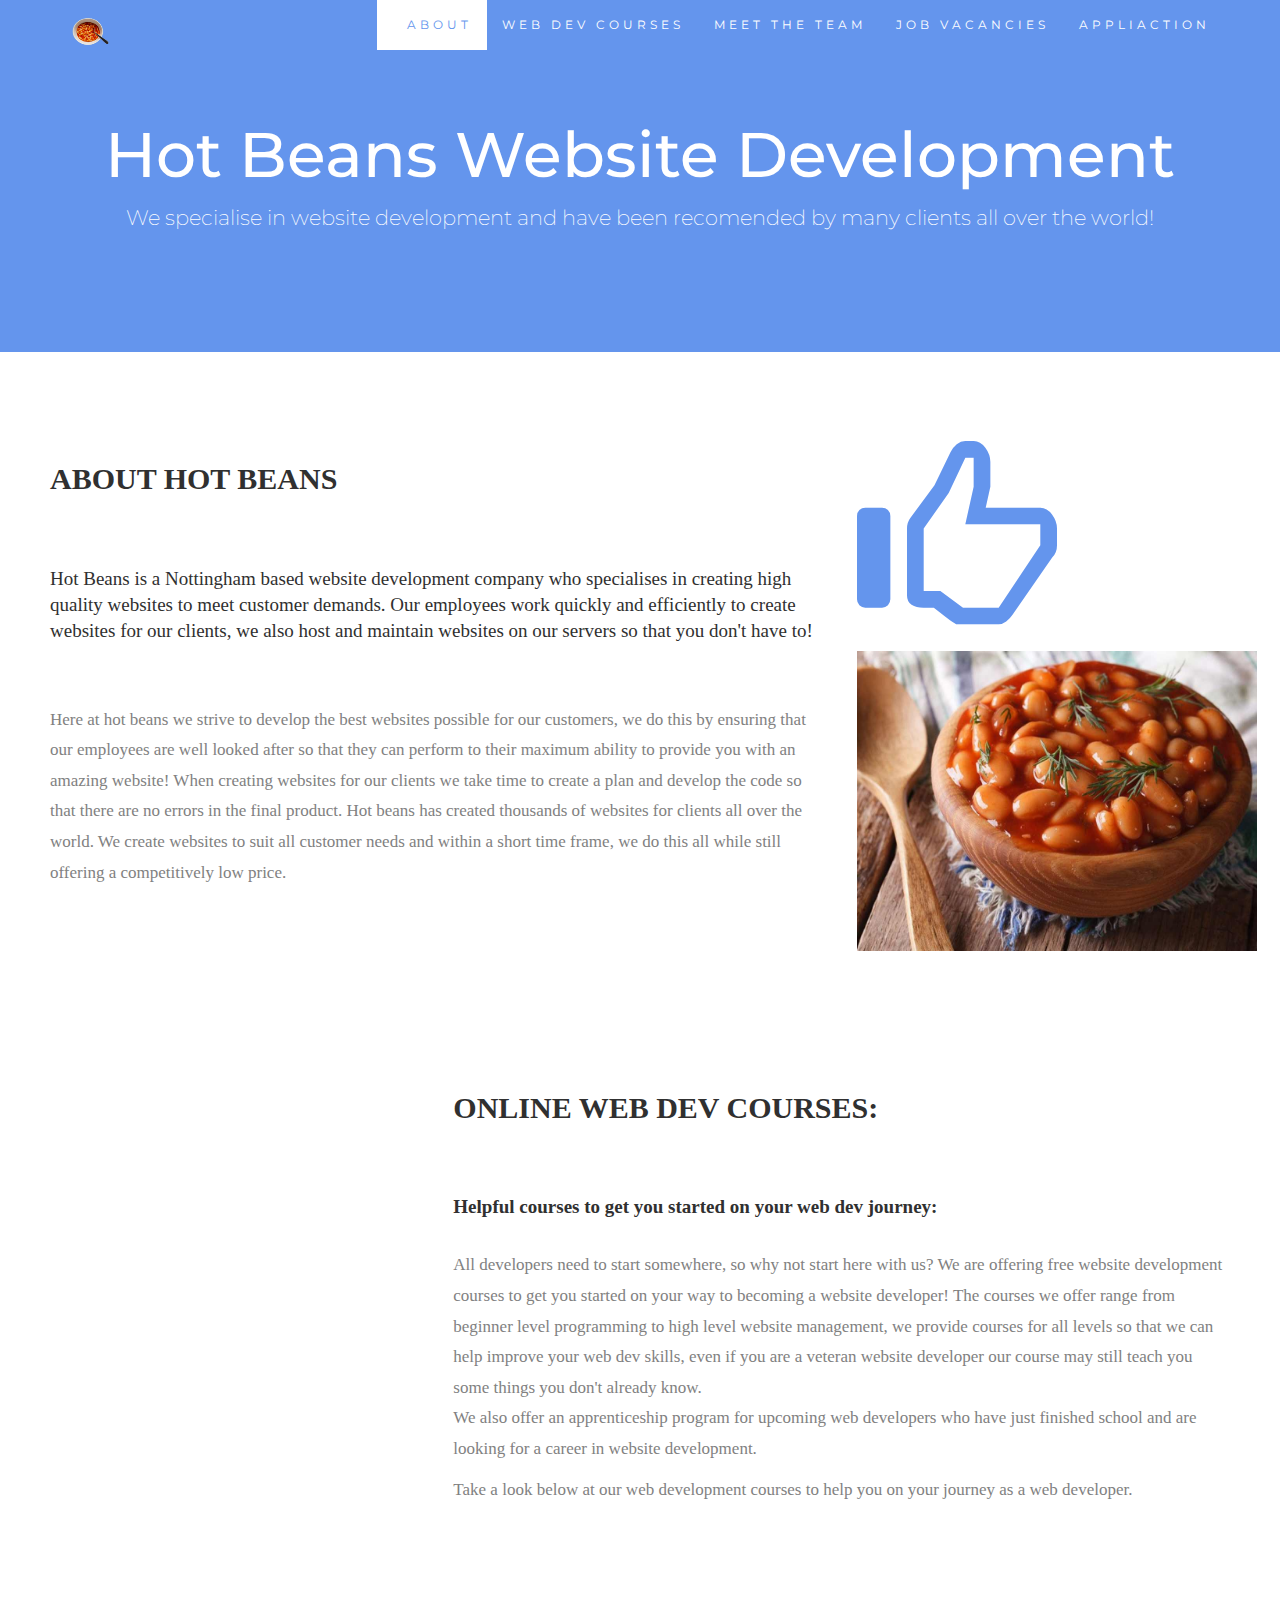
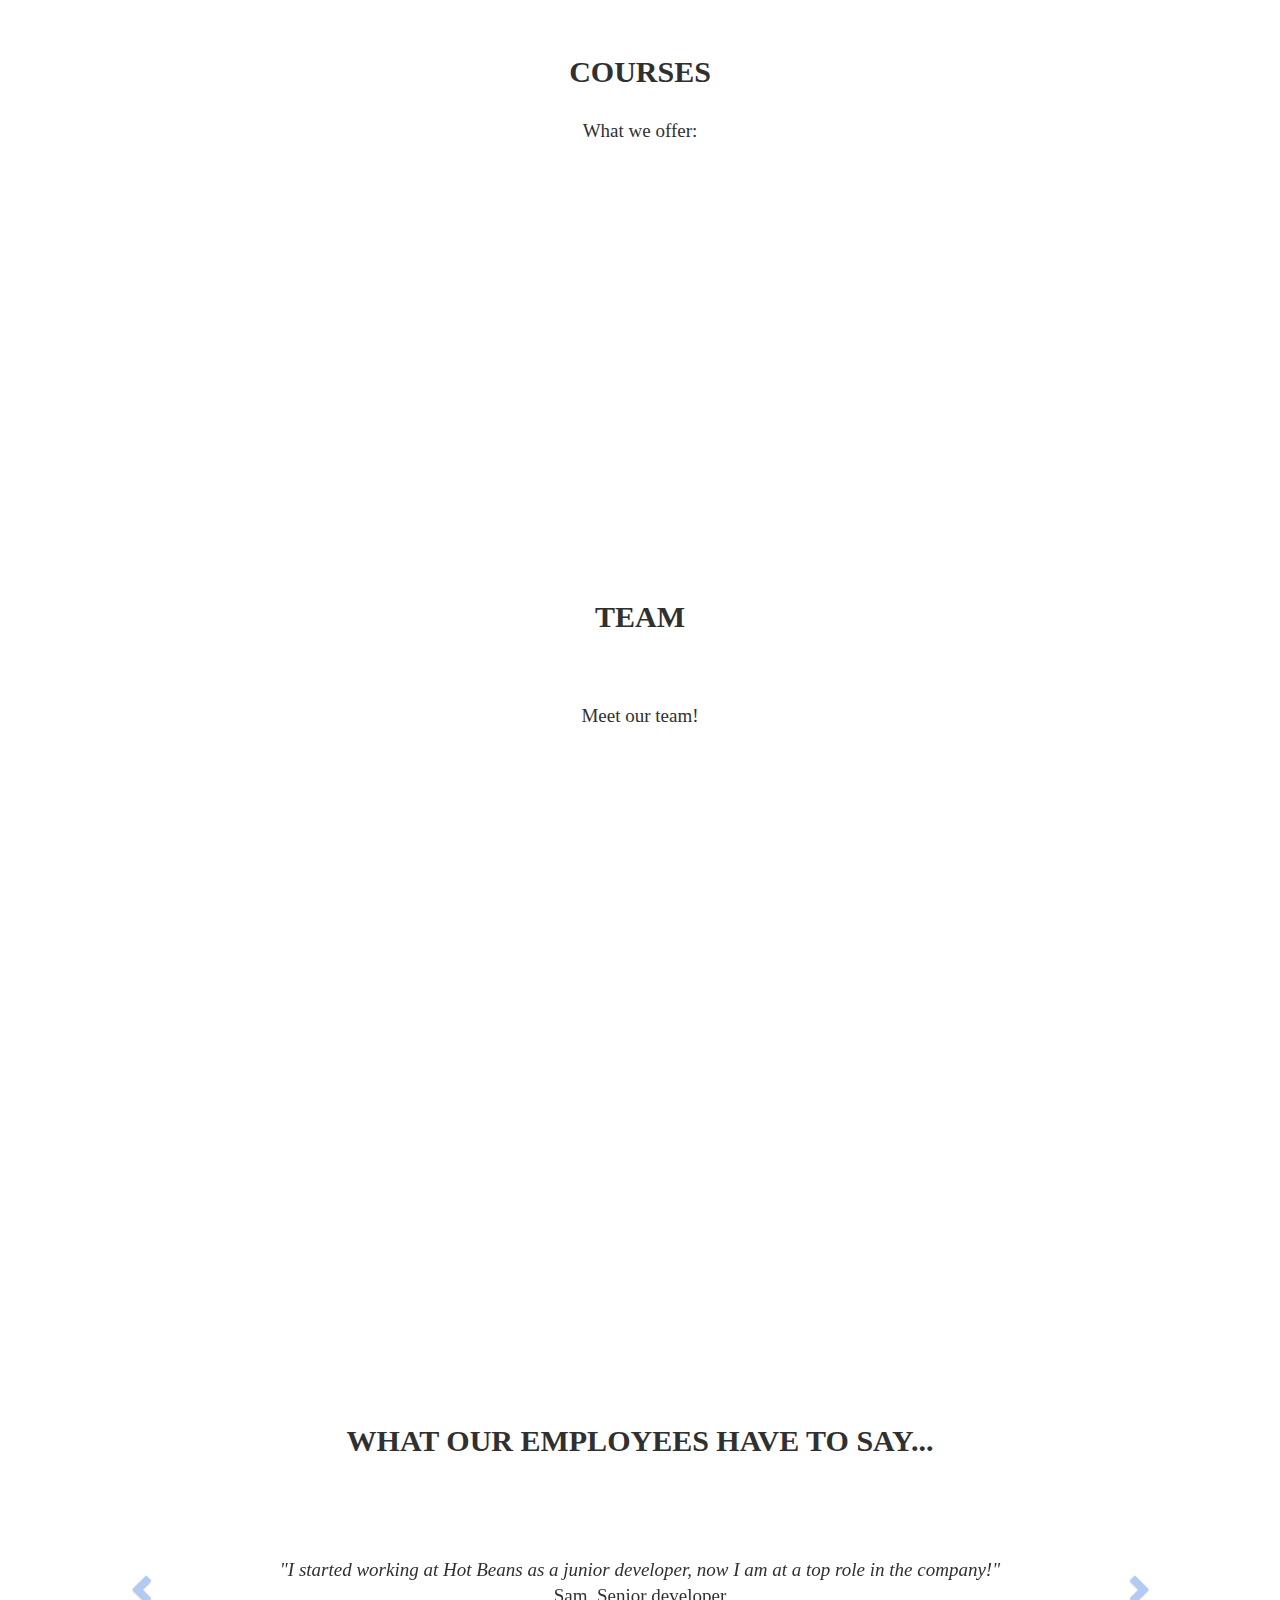
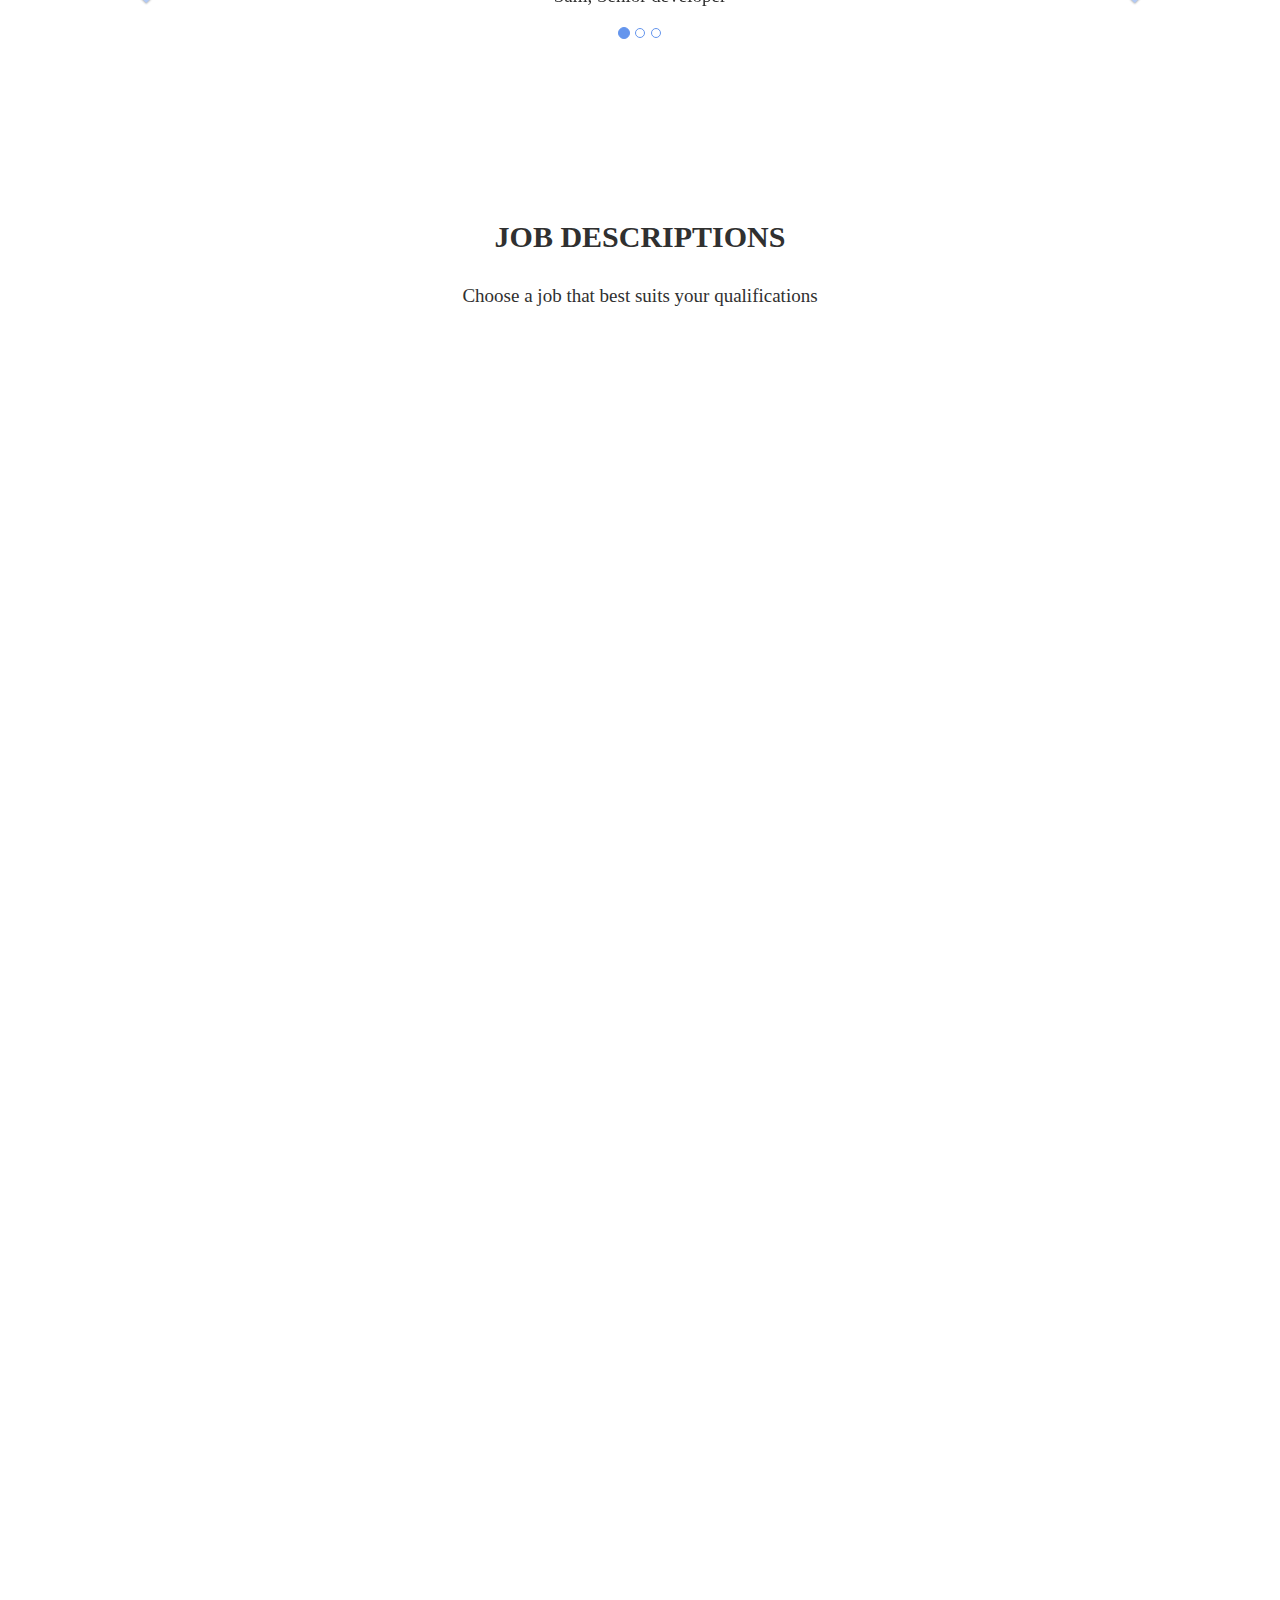
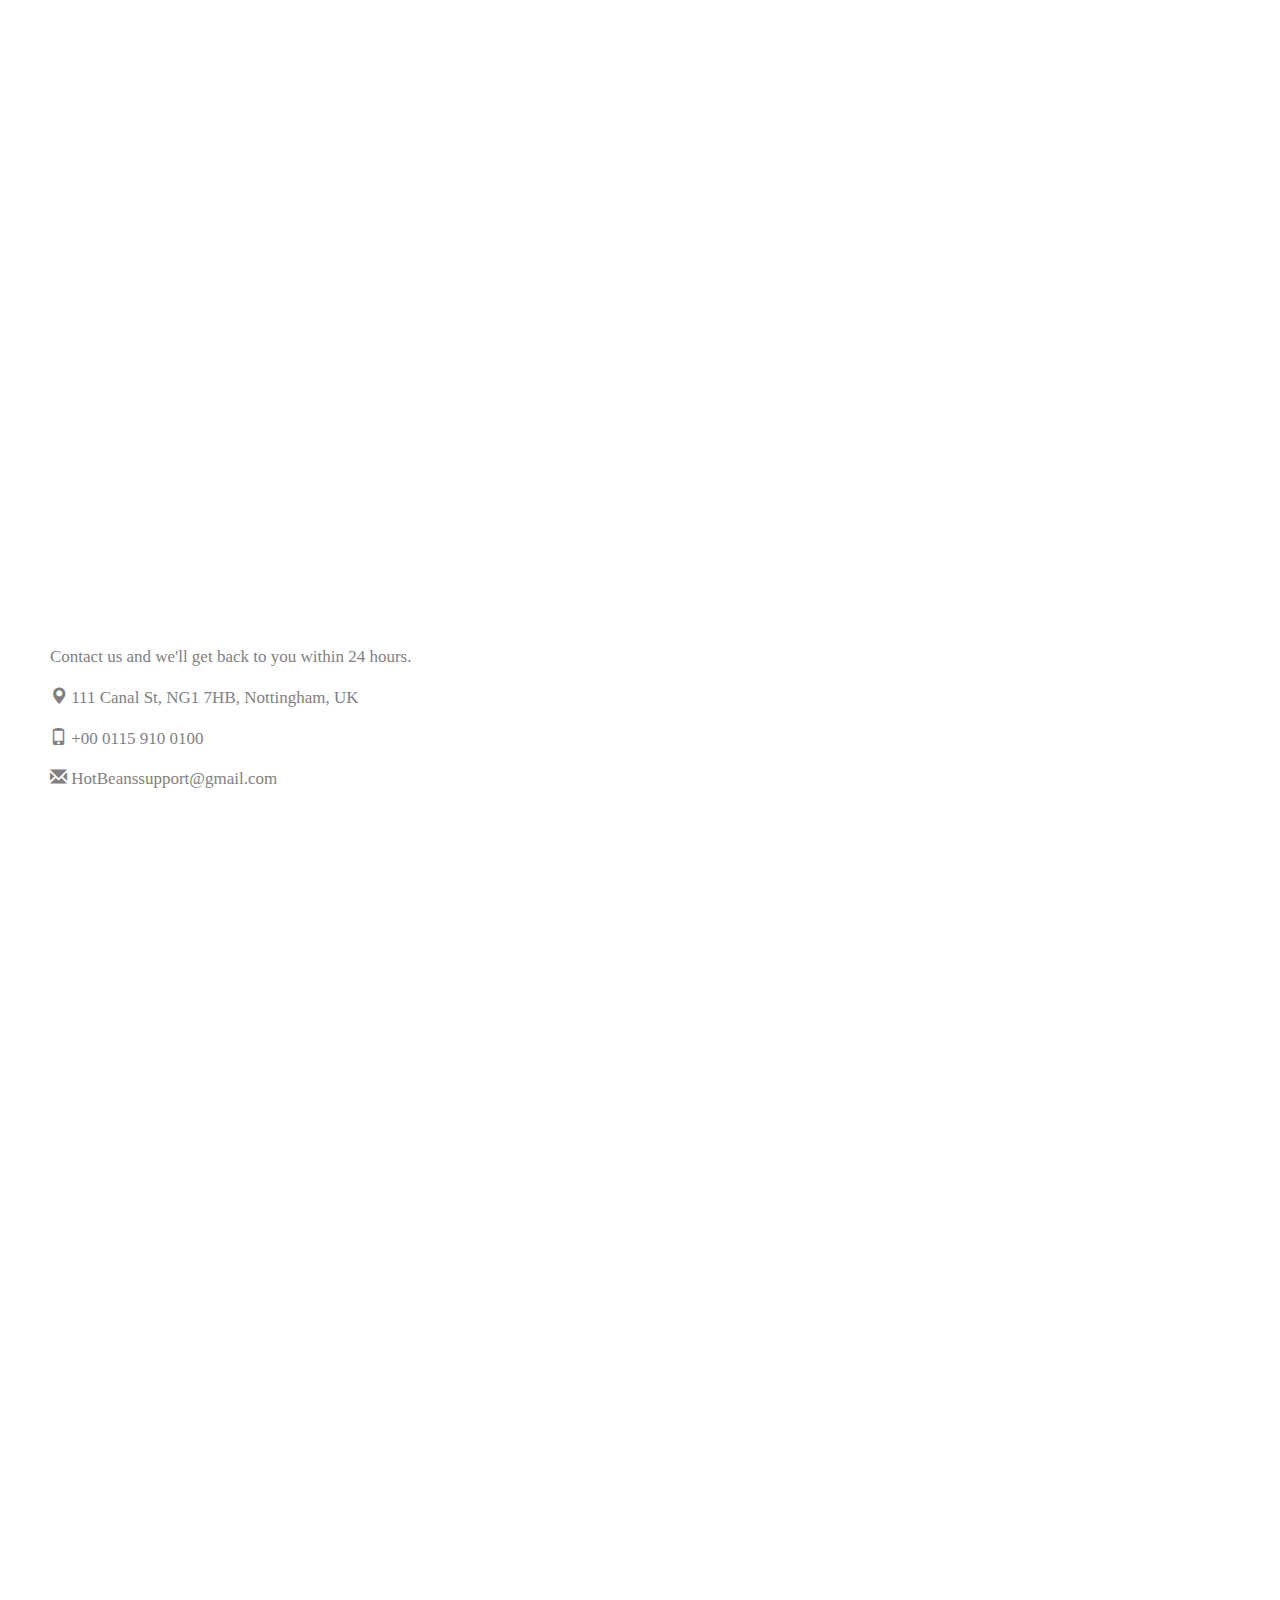
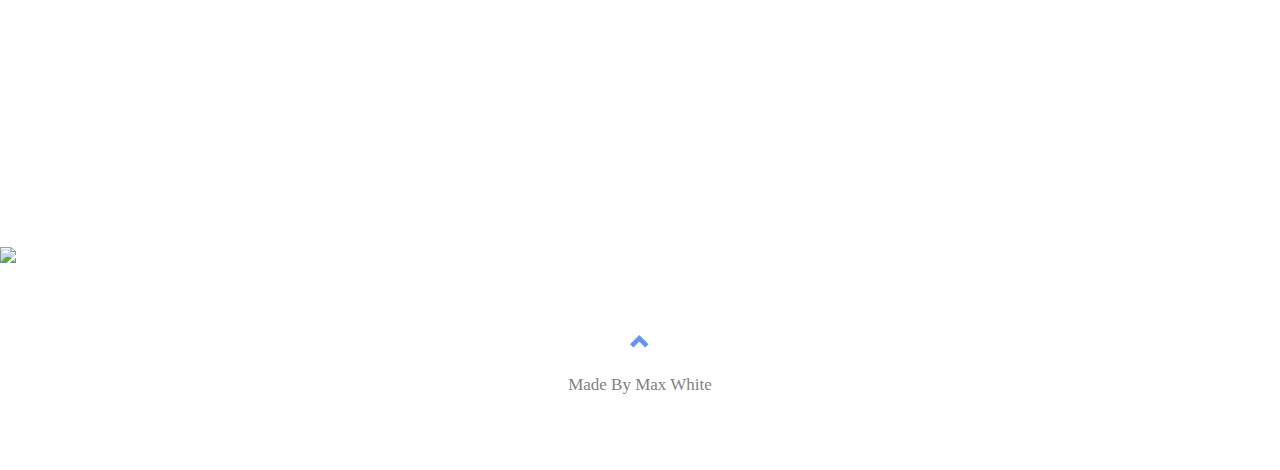
==== commit 976dc584: "Update index.html" ====
--- a/index.html
+++ b/index.html
@@ -39,15 +39,7 @@
 
 <div class="jumbotron text-center">
   <h1>Hot Beans Website Development</h1> 
-  <p>We specialise in website development and have been reccomended by many clients all over the world!</p> 
-  <form>
-    <div class="input-group">
-      <!input type="email" class="form-control" size="50" placeholder="Email Address" required>
-      <!div class="input-group-btn">
-        <!button type="button" class="btn btn-danger"></!button>
-      </!div>
-    </div>
-  </form>
+  <p>We specialise in website development and have been recomended by many clients all over the world!</p> 
 </div>
 
 <!-- Container (About Section) -->
@@ -56,7 +48,7 @@
     <div class="col-sm-8">
       <h2>About Hot Beans </h2><br>
       <h4>Hot Beans is a Nottingham based website development company who specialises in creating high quality websites to meet customer demands. Our employees work quickly and efficiently to create websites for our clients, we also host and maintain websites on our servers so that you don't have to!</h4><br>
-      <p>Here at hot beans we strive to develop the best websites possible for our customers, we do this by ensuring that our employees are well looked after so that they can perform to their maximum ability to provide you with an amazing website! When creating websites for our clients we take time to create a plan and develop the code so that there are no errors in the final product. Hot beans has created thousands of websites for clients all over the world. We create websites to suit all customer needs and within a short time frame, we do this all while still offering a competatively low price.</p>
+      <p>Here at hot beans we strive to develop the best websites possible for our customers, we do this by ensuring that our employees are well looked after so that they can perform to their maximum ability to provide you with an amazing website! When creating websites for our clients we take time to create a plan and develop the code so that there are no errors in the final product. Hot beans has created thousands of websites for clients all over the world. We create websites to suit all customer needs and within a short time frame, we do this all while still offering a competitively  low price.</p>
       
     </div>
     <div class="col-sm-4">
@@ -74,8 +66,8 @@
     <div class="col-sm-8">
       <h2>Online web dev courses:</h2><br>
       <h4><strong>Helpful courses to get you started on your web dev journey:</strong> </h4>All developers need to start somewhere, so why not start here with us? We are offering free website development courses to get you started on your way to becoming a website developer! 
-      The courses we offer range from beginner level programming to high level webiste management, we provide courses for all levels so that we can help imporve your web dev skills, even if you are a veteran website developer our course may still teach you some things you dont already know. <br>
-      <p>We also offer an apprenticeship program for upcoming web developers who have just finished school and are looking for a carrer in website development.</p>
+      The courses we offer range from beginner level programming to high level website management, we provide courses for all levels so that we can help improve your web dev skills, even if you are a veteran website developer our course may still teach you some things you don't already know. <br>
+      <p>We also offer an apprenticeship program for upcoming web developers who have just finished school and are looking for a career in website development.</p>
       <p>Take a look below at our web development courses to help you on your journey as a web developer.</p>
     </div>
   </div>
@@ -214,8 +206,8 @@
           <p>Experience with Microsoft applications (word, excel, etc)<p>
           <p>Be able to write code from scratch</p>
           <p>Write clean and efficient code</p>
-          <p>punctual</p>
           <P>Work well with peers</P>
+          <p>Punctual</p>
           <p>Experience with version control software(e.g. Github)</p>
           <p>Staying up to date with new and upcoming technologies </p>
         </div>
@@ -316,7 +308,7 @@
 
 <!-- Container (Contact Section) -->
 <div id="contact" class="container-fluid bg-grey">
-  <h2 class="text-center">Application Form</h2>
+  <h2 class="text-center"></h2>
   <div class="row">
     <div class="col-sm-5">
       <p>Contact us and we'll get back to you within 24 hours.</p>
@@ -324,26 +316,8 @@
       <p><span class="glyphicon glyphicon-phone"></span> +00 0115 910 0100</p>
       <p><span class="glyphicon glyphicon-envelope"></span> HotBeanssupport@gmail.com</p>
     </div>
-    <div class="col-sm-7 slideanim">
-      <div class="row">
-        <div class="col-sm-6 form-group">
-          <input class="form-control" id="name" name="name" placeholder="Name" type="text" required>
-        </div>
-        <div class="col-sm-6 form-group">
-          <input class="form-control" id="email" name="email" placeholder="Email" type="email" required>
-        </div>
-        <div class="col-sm-6 form-group">
-          <input class="form-control" id="job" name="job" placeholder="Job Role" type="text" required>
-        </div>
-      </div>
-      <textarea class="form-control" id="comments" name="comments" placeholder="short explanation of why you want to apply: " rows="5"></textarea><br>
-      <div class="row">
-        <div class="col-sm-6 form-group">
-          <p>Attatch CV</p>
-          <input class="form-control" id="CV" name="CV" placeholder="Attatch CV" type="file" required>
-        </div>
-        <div class="col-sm-12 form-group">
-          <button class="btn btn-default pull-right" type="submit">Send</button>
+    
+          <iframe src="https://docs.google.com/forms/d/e/1FAIpQLSejBfEmNgsAh-apXnKG6_btAGoJNSCWtRtBAuN0z4wYFlGyGQ/viewform?embedded=true" width="640" height="1126" frameborder="0" marginheight="0" marginwidth="0">Loading…</iframe>
         </div>
       </div>
     </div>
